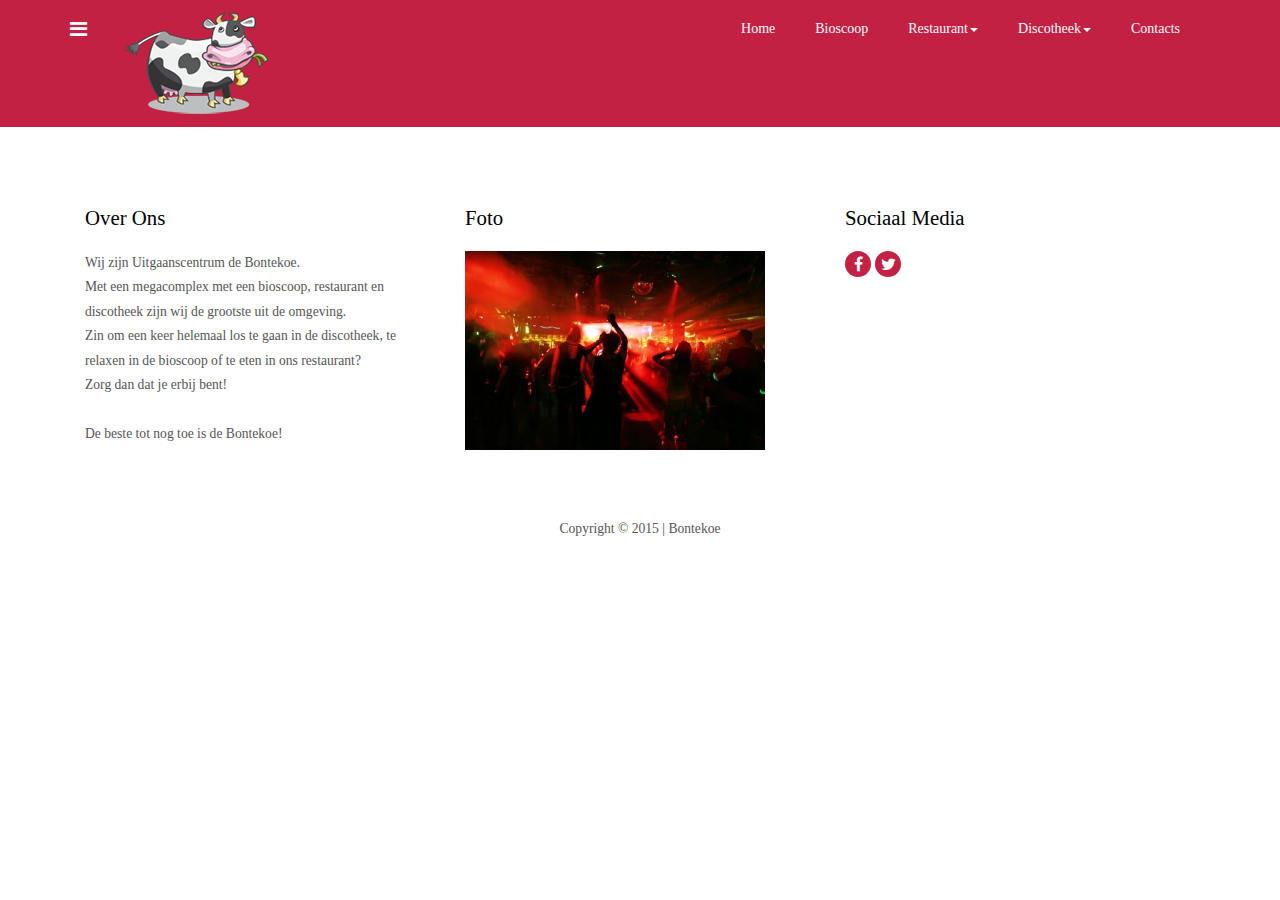
==== website/index.html @ 8937a3f7 "https" ====
﻿<!DOCTYPE HTML>
<html>
    <head>
        <title>De Bontekoe</title>
        <meta name="viewport" content="width=device-width, initial-scale=1">
        <meta http-equiv="Content-Type" content="text/html; charset=utf-8"/>
        <link rel="icon" type="image/x-icon" href="img/favicon.ico">
        <script type="application/x-javascript">
            addEventListener("load", function () {
                setTimeout(hideURLbar, 0);
            }, false);
            function hideURLbar() {
                window.scrollTo(0, 1);
            }
        </script>
        <link href="css/bootstrap-3.1.1.min.css" rel='stylesheet' type='text/css'/>
        <!-- jQuery (necessary for Bootstrap's JavaScript plugins) -->
        <script src="js/jquery.min.js"></script>
        <script src="js/bootstrap.min.js"></script>
        <!-- Custom Theme files -->
        <link href="css/style.css" rel='stylesheet' type='text/css'/>
		<link href="css/font-awesome.css" rel="stylesheet"> 
        <script>
            $(document).ready(function () {
                $(".dropdown").hover(
                        function () {
                            $('.dropdown-menu', this).stop(true, true).slideDown("fast");
                            $(this).toggleClass('open');
                        },
                        function () {
                            $('.dropdown-menu', this).stop(true, true).slideUp("fast");
                            $(this).toggleClass('open');
                        }
                );
            });
        </script>
    </head>
    <body>
        <!-- ============================  Navigation Start =========================== -->
        <div class="navbar navbar-inverse-blue navbar">
            <!--<div class="navbar navbar-inverse-blue navbar-fixed-top">-->
            <div class="navbar-inner">
                <div class="container">
                    <div class="navigation">
                        <nav id="colorNav">
                            <ul>
                                <li class="green">
                                    <a href="#" class="icon-home"></a>
                                    <ul>
                                        <li><a href="login/login.php">Login</a></li>
                                        <li><a href="login/logout.php">Logout</a></li>
                                    </ul>
                                </li>
                            </ul>
                        </nav>
                    </div>
                    <a class="brand" href="index.html"><img src="img/logo1.png" alt="logo"></a>

                    <div class="pull-right">
                        <nav class="navbar nav_bottom" role="navigation">
                            <!-- Brand and toggle get grouped for better mobile display -->
                            <div class="navbar-header nav_2">
                                <button type="button" class="navbar-toggle collapsed navbar-toggle1" data-toggle="collapse"
                                        data-target="#bs-megadropdown-tabs">Menu
                                    <span class="sr-only">Toggle navigation</span>
                                    <span class="icon-bar"></span>
                                    <span class="icon-bar"></span>
                                    <span class="icon-bar"></span>
                                </button>
                                <a class="navbar-brand" href="#"></a>
                            </div>
                            <!-- Collect the nav links, forms, and other content for toggling -->
                            <div class="collapse navbar-collapse" id="bs-megadropdown-tabs">
                                <ul class="nav navbar-nav nav_1">
                                    <li><a href="index.html">Home</a></li>
                                    <li><a href="bioscoop.html">Bioscoop</a></li>
                                    <li class="dropdown">
                                        <a href="#" class="dropdown-toggle" data-toggle="dropdown">Restaurant<span
                                                class="caret"></span></a>
                                        <ul class="dropdown-menu" role="menu">
                                            <li><a href="restaurant/index.php">Home</a></li>
                                            <li><a href="restaurant/menu.php">Menu</a></li>
                                            <li><a href="restaurant/step1.php">Reseveren</a></li>
                                        </ul>
                                    </li>
                                    <li class="dropdown">
                                        <a href="#" class="dropdown-toggle" data-toggle="dropdown">Discotheek<span
                                                class="caret"></span></a>
                                        <ul class="dropdown-menu" role="menu">
                                            <li><a href="uitgaan/index.php">Home</a></li>
                                            <li><a href="uitgaan/index.php?page=80s-90s">80's en 90's</a></li>
                                            <li><a href="uitgaan/index.php?page=schuurfeest">Schuurfeest</a></li>
                                            <li><a href="uitgaan/index.php?page=urban">Urban</a></li>
                                        </ul>
                                    </li>
                                    <li class="last"><a href="contact.html">Contacts</a></li>
                                </ul>
                            </div>
                            <!-- /.navbar-collapse -->
                        </nav>
                    </div>
                    <!-- end pull-right -->
                    <div class="clearfix"></div>
                </div>
                <!-- end container -->
            </div>
            <!-- end navbar-inner -->
        </div>
        <!-- end navbar-inverse-blue -->
        <!-- ============================  Navigation End ============================ -->
        <!--<div class="map">
           <iframe src="https://www.google.com/maps/embed?pb=!1m14!1m12!1m3!1d3150859.767904157!2d-96.62081048651531!3d39.536794757966845!2m3!1f0!2f0!3f0!3m2!1i1024!2i768!4f13.1!5e0!3m2!1sen!2sin!4v1408111832978"> </iframe>
        </div>-->
        <div class="footer">
            <div class="container">
                <div class="col-md-4 col_2">
                    <h4>Over Ons</h4>

                    <p>Wij zijn Uitgaanscentrum de Bontekoe. <br />
					Met een megacomplex met een bioscoop, restaurant en discotheek zijn wij de grootste uit de omgeving. <br />
					Zin om een keer helemaal los te gaan in de discotheek, te relaxen in de bioscoop of te eten in ons restaurant? <br />
					Zorg dan dat je erbij bent! <br /> <br />
					De beste tot nog toe is de Bontekoe! <br /> <br /></p>
                </div>
				<div class="col-md-4 col_2">
					<h4>Foto</h4>
					<img src="img/foto01.jpg" width=300>
				</div>
				<div class="col-md-4 col_2">
					<h4>Sociaal Media</h4>
					<ul class="footer_social">
						<li><a href="https://www.facebook.com"><i class="fa fa-facebook fa1"></i></a></li>
						<li><a href="https://www.twitter.com"><i class="fa fa-twitter fa1"> </i></a></li>
					</ul>
				</div>
            </div>
            <div class="clearfix"></div>
            <div class="copy">
                <p>Copyright © 2015 | Bontekoe</p>
            </div>
        </div>
    </body>
</html>
---- website/css/style.css ----
/*
Author: W3layout
Author URL: http://w3layouts.com
License: Creative Commons Attribution 3.0 Unported
License URL: http://creativecommons.org/licenses/by/3.0/
*/
h4, h5, h6,
h1, h2, h3 {
    margin-top: 0;
}

ul, ol {
    margin: 0;
}

p {
    margin: 0;
}

html, body {
    font-family: Copperplate Gothic Light;
    font-size: 100%;
    background: #fff;
}

body a {
    transition: 0.5s all;
    -webkit-transition: 0.5s all;
    -moz-transition: 0.5s all;
    -o-transition: 0.5s all;
    -ms-transition: 0.5s all;
}

.header {
    background: #999;
    padding: 2em 0;
}

/*----------------------------
	The Navigation Menu
-----------------------------*/
.navigation {
    float: left;
    margin-right: 3%;
    margin-top: 1px;
}

#colorNav > ul {
    padding: 0;
    margin: 0;
}

#colorNav > ul > li {
    /* will style only the top level li */
    list-style: none;
    position: relative;
}

#colorNav > ul > li > a {
    color: inherit;
    text-decoration: none !important;
}

#colorNav li ul {
    position: absolute;
    list-style: none;
    text-align: center;
    padding: 0;
    width: 180px;
    left: 50%;
    margin-left: -90px;
    top: 32px;
    max-height: 0px;
    overflow: hidden;
    -webkit-transition: max-height 0.4s linear;
    -moz-transition: max-height 0.4s linear;
    transition: max-height 0.4s linear;
    z-index: 1;
}

#colorNav li ul li {
    background-color: #313131;
}

#colorNav li ul li a {
    padding: 8px;
    color: #fff !important;
    text-decoration: none !important;
    display: block;
    font-size: 13px;
}

#colorNav li ul li:nth-child(odd) {
    /* zebra stripes */
    background-color: #363636;
}

#colorNav li ul li:hover {
    background-color: #444;
}

#colorNav li ul li:first-child {
    border-radius: 3px 3px 0 0;
    margin-top: 19px;
    position: relative;
}

#colorNav li ul li:first-child:before {
    /* the pointer tip */
    content: '';
    position: absolute;
    width: 1px;
    height: 1px;
    border: 5px solid transparent;
    border-bottom-color: #313131;
    left: 50%;
    top: -10px;
    margin-left: -5px;
}

#colorNav li ul li:last-child {
    border-bottom-left-radius: 3px;
    border-bottom-right-radius: 3px;
}

/* This will trigger the CSS */
/* transition animation on hover */
#colorNav li:hover ul {
    max-height: 200px; /* Increase when adding more dropdown items */
}

/*----------------------------
	Color Themes
-----------------------------*/
#colorNav li.green:after {
    text-shadow: none;
    -webkit-font-smoothing: antialiased;
    font-family: 'fontawesome';
    speak: none;
    font-weight: normal;
    font-variant: normal;
    line-height: 1;
    text-transform: none;
    -moz-transition: 0.4s;
    -o-transition: 0.4s;
    -webkit-transition: 0.4s;
    transition: 0.4s;
    color: #fff;
    content: "\f0c9";
    display: inline-block;
    font-size: 20px;
    margin-left: 0;
    position: relative;
    top: 11px;
}

.navbar-inverse-blue .navbar-inner {
    padding: 7px 0;
    background: #c32143;
    border: none;
    font-size: 0.85em;
}

.navbar-inner_1 {
    padding: 7px 0;
    background: #c32143;
    border: none;
    font-size: 0.85em;
    box-shadow: 0 5px 5px rgba(0, 0, 0, 0.14);
    -webkit-box-shadow: 0 5px 5px rgba(0, 0, 0, 0.14);
    -moz-box-shadow: 0 5px 5px rgba(0, 0, 0, 0.14);
    -o-box-shadow: 0 5px 5px rgba(0, 0, 0, 0.14);
}

.socials {
    padding: 0;
    margin: 10px 0 0 0;
    list-style: none;
}

.socials li:first-child {
    padding-left: 0;
}

.socials li {
    display: inline-block;
    padding: 0 5px;
}

.socials li a {
    color: #fff;
    font-size: 20px;
}

.navbar-header.nav_2 {
    display: none;
}

.navbar-default {
    background-color: #f1b458 !important;
    border-color: #f1b458;
    border-radius: 0px;
}

.navbar-default .navbar-nav > li > a {
    color: #fff;
    font-weight: 300;
}

.navbar-default .navbar-nav > li > a span {
    display: block;
    border: none;
}

.navbar {
    min-height: 100%;
    margin-bottom: 0;
    border: none;
}

.navbar-nav {
    margin: 0;
    float: right;
}

.navbar-brand {
    height: 100%;
    padding: 0;
    margin: 20px 0 0 0;
    padding-left: 15px;
    font-size: 45px;
    text-transform: uppercase;
    letter-spacing: 3px;
    font-weight: 500;
}

.navbar-default .navbar-brand {
    color: #fff;
}

.navbar-default .navbar-brand:hover, .navbar-default .navbar-brand:focus {
    color: #fff;
    background-color: transparent;
}

.navbar-nav > li > a {
    padding: 10px 15px;
    text-align: center;
    color: #fff;
    font-weight: 100;
    font-size: 14px;
}

.dropdown-menu.columns-2 {
    min-width: 400px;
}

.dropdown-menu.columns-3 {
    min-width: 550px;
}

.multi-column-dropdown {
    list-style: none;
    padding: 0;
    margin: 0;
}

.multi-column-dropdown li a {
    display: block;
    clear: both;
    line-height: 1.428571429;
    color: #333;
    white-space: normal;
}

.multi-column-dropdown li a:hover {
    text-decoration: none;
    color: #262626;
    background-color: #f5f5f5;
}

.dropdown-menu li a {
    padding: 5px 15px;
    font-weight: 300;
    font-size: 12px;
}

.dropdown-menu {
    right: 0 !important;
    left: inherit;
}

.nav_bottom {
    background: none;
}

.nav-tabs > li > a,
.nav-tabs > li > a:hover,
.nav-tabs > li > a:focus,
.nav-tabs > li.active > a,
.nav-tabs > li.active > a:hover,
.nav-tabs > li.active > a:focus {
    border: none;
    border-radius: 0;
}

.nav-list {
    border-bottom: 1px solid #eee;
}

.nav-list > li {
    padding: 20px 15px 15px;
    border-left: 1px solid #eee;
    margin-right: 0 !important;
}

.nav-list > li:last-child {
    border-right: 1px solid #eee;
}

.nav-list > li > a:hover {
    text-decoration: none;
}

.nav-list > li > a > span {
    display: block;
    font-weight: bold;
    text-transform: uppercase;
}

.mega-dropdown {
    position: static !important;
}

.mega-dropdown-menu {
    padding: 20px 15px 15px;
    text-align: center;
    width: 100%;
}

ul.nav_1 {
    float: none;
    margin: 2px 0 0 0;
}

ul.nav_1 li {
    margin-right: 10px;
}

.navbar-nav > li > .dropdown-menu li {
    margin-right: 0px;
}

ul.nav_1 li a {
    color: #fff;
}

.dropdown-menu > li > a {
    color: #333 !important;
}

ul.nav_1 li.last {
    margin-right: 0;
}

.nav .open > a, .nav .open > a:hover, .nav .open > a:focus, .nav > li > a:hover, .nav > li > a:focus {
    background-color: #ffa417 !important;
    border-color: #ffa417;
    color: #fff !important;
}

.banner {
    background: url(../images/wed.jpg) no-repeat center top;
    background-size: cover;
    -webkit-background-size: cover;
    -moz-background-size: cover;
    -o-background-size: cover;
    min-height: 650px;
}

.banner_info {
    margin: 10em 0 0 0;
}

.banner_info h3 {
    color: #fff;
    font-family: 'Oswald', sans-serif;
    font-size: 4em;
    margin-bottom: 30px;
}

/* Shutter Out Horizontal */
.hvr-shutter-out-horizontal {
    display: inline-block;
    vertical-align: middle;
    -webkit-transform: translateZ(0);
    transform: translateZ(0);

    -webkit-backface-visibility: hidden;
    backface-visibility: hidden;
    -moz-osx-font-smoothing: grayscale;
    position: relative;
    background: #c32143;
    -webkit-transition-property: color;
    transition-property: color;
    -webkit-transition-duration: 0.3s;
    transition-duration: 0.3s;
    padding: 12px 40px;
    border: 2px solid #fff;
    color: #fff;
    font-size: 20px;
}

.hvr-shutter-out-horizontal:before {
    content: "";
    position: absolute;
    z-index: -1;
    top: 0;
    bottom: 0;
    left: 0;
    right: 0;
    background: #555;

    -webkit-transform: scaleX(0);
    transform: scaleX(0);
    -webkit-transform-origin: 50%;
    transform-origin: 50%;
    -webkit-transition-property: transform;
    transition-property: transform;
    -webkit-transition-duration: 0.3s;
    transition-duration: 0.3s;
    -webkit-transition-timing-function: ease-out;
    transition-timing-function: ease-out;
}

.hvr-shutter-out-horizontal:hover, .hvr-shutter-out-horizontal:focus, .hvr-shutter-out-horizontal:active {
    color: white;
    text-decoration: none;
}

.hvr-shutter-out-horizontal:hover:before, .hvr-shutter-out-horizontal:focus:before, .hvr-shutter-out-horizontal:active:before {
    -webkit-transform: scaleX(1);
    transform: scaleX(1);
}

.profile_search {
    text-align: center;
    background-color: rgba(12, 9, 10, 0.29);
    padding: 2em;
    margin: 11em 0 0 0;
}

.input-group input[type="text"], select {
    -moz-box-shadow: none;
    -webkit-box-shadow: none;
    box-shadow: none;
    -moz-border-radius: 0px;
    -webkit-border-radius: 0px;
    border-radius: 0px;
    -moz-transition: 0.3s;
    -o-transition: 0.3s;
    -webkit-transition: 0.3s;
    transition: 0.3s;
    background-color: #fff;
    border: none;
    font-size: 12px;
    padding: 5px;
    width: 100%;
    color: #555;
    outline: none;
}

input.transparent {
    background-color: #fff;
    border: none;
    outline: none;
    font-size: 12px;
    padding: 5px;
    color: #555;
}

.inline-block {
    display: inline-block;
    padding-right: 5%;
    color: #fff;
}

label.gender_1 {
    display: inline-block;
    max-width: 100%;
    margin-right: 10px;
    font-weight: 300;
    font-size: 0.85em;
    color: #fff;
    font-style: italic;
}

.search_top {
    margin-bottom: 2em;
}

input#submit-btn {
    background-color: rgba(255, 0, 0, 0);
    border: none;
    outline: none;
    color: #fff;
    font-size: 0.85em;
    padding: 6px 20px;
    border: 1px solid #fff;
}

@keyframes hvr-wobble-vertical {
    16.65% {
        -webkit-transform: translateY(8px);
        transform: translateY(8px);
    }

    33.3% {
        -webkit-transform: translateY(-6px);
        transform: translateY(-6px);
    }

    49.95% {
        -webkit-transform: translateY(4px);
        transform: translateY(4px);
    }

    66.6% {
        -webkit-transform: translateY(-2px);
        transform: translateY(-2px);
    }

    83.25% {
        -webkit-transform: translateY(1px);
        transform: translateY(1px);
    }

    100% {
        -webkit-transform: translateY(0);
        transform: translateY(0);
    }
}

.hvr-wobble-vertical {
    display: inline-block;
    vertical-align: middle;
    -webkit-transform: translateZ(0);
    transform: translateZ(0);
    box-shadow: 0 0 1px rgba(0, 0, 0, 0);
    -webkit-backface-visibility: hidden;
    backface-visibility: hidden;
    -moz-osx-font-smoothing: grayscale;
}

.hvr-wobble-vertical:hover, .hvr-wobble-vertical:focus, .hvr-wobble-vertical:active {
    -webkit-animation-name: hvr-wobble-vertical;
    animation-name: hvr-wobble-vertical;
    -webkit-animation-duration: 1s;
    animation-duration: 1s;
    -webkit-animation-timing-function: ease-in-out;
    animation-timing-function: ease-in-out;
    -webkit-animation-iteration-count: 1;
    animation-iteration-count: 1;
}

.heart-divider {
    height: 100%;
    width: 100%;
    margin: 2em auto;
    text-align: center;
}

.grey-line {
    width: 30px;
    height: 8px;
    display: inline-block;
    border-top: solid 2px #e1dddd;
}

.pink-heart {
    color: #c32143;
    font-size: 18px;
    position: relative;
    z-index: 3;
}

.grey-heart {
    color: #e1dddd;
    font-size: 18px;
    margin-left: -15px;
    position: relative;
    z-index: 2;
}

.grey-line {
    width: 30px;
    height: 8px;
    display: inline-block;
    border-top: solid 2px #e1dddd;
}

.grid_1 {
    padding: 5em 0;
}

.grid_1 h1, .grid_2 h2 {
    text-align: center;
    font-family: 'Oswald', sans-serif;
    font-size: 2.5em;
    color: #000;
    margin-bottom: 0;
    font-weight: 500;
}

/* -- photo item  -- */
.col_1 {
    position: relative;
    overflow: hidden;
}

.col_1.frame-border {
    background-color: #FFF;
    border: 18px solid #FFF;
}

.col_1 img {
    width: 100%;
}

.col_1 .layer {
    position: absolute;
    margin: auto;
    top: 0;
    right: 0;
    bottom: 0;
    left: 0;
    width: 100%;
    height: 100%;
}

.col_1 .layer.second-image {
    opacity: 0;
}

.col_1 .layer.opacity-black-overlay {
    background-color: rgba(0, 0, 0, 0.4);
    opacity: 0.3;
}

.col_1 .layer.hidden-black-overlay {
    opacity: 0;
}

.col_1 .layer.photo-caption {
    opacity: 1;
}

.col_1 .layer.hidden-photo-caption {
    opacity: 0;
}

.col_1 .layer.border-photo-caption {
    opacity: 1;
    border: 1px solid #FFF;
}

.col_1 .layer.hidden-border-photo-caption {
    opacity: 0;
    border: 1px solid #FFF;
}

.col_1 .layer.link {
    opacity: 1;
}

.col_1 .layer.hidden-link {
    opacity: 0;
}

.col_1:hover .layer.hover-animation.fade-in {
    opacity: 1;
}

.col_1:hover .layer.hover-animation.half-fade-in {
    opacity: 0.3;
}

.col_1:hover .layer.hover-animation.fade-out {
    opacity: 0;
}

.col_1 a:hover {
    color: #000;
    font-weight: bold;
}

/* on Hover Animation */
/* ----------------------------------------------*/
.col_1 img.hover-animation, .col_1:hover img.hover-animation {
    -webkit-transition: all 0.5s;
    -ms-transition: all 0.5s;
    -o-transition: all 0.5s;
    transition: all 0.5s;
}

.col_1 .layer.hover-animation, .col_1:hover .layer.hover-animation {
    -webkit-transition: all 0.5s;
    -ms-transition: all 0.5s;
    -o-transition: all 0.5s;
    transition: all 0.5s;
}

.col_1:hover .layer.hover-animation.duration1,
.col_1:hover img.hover-animation.duration1 {
    transition-duration: 0.5s;
}

.col_1:hover .layer.hover-animation.duration2,
.col_1:hover img.hover-animation.duration12 {
    transition-duration: 1s;
}

.col_1:hover .layer.hover-animation.duration3,
.col_1:hover img.hover-animation.duration3 {
    transition-duration: 1.5s;
}

.col_1:hover .layer.hover-animation.duration4,
.col_1:hover img.hover-animation.duration4 {
    transition-duration: 2s;
}

.col_1:hover .layer.hover-animation.duration5,
.col_1:hover img.hover-animation.duration5 {
    transition-duration: 2.5s;
}

.col_1:hover .layer.hover-animation.delay1,
.col_1:hover img.hover-animation.delay1 {
    transition-delay: 0.5s;
}

.col_1:hover .layer.hover-animation.delay2,
.col_1:hover img.hover-animation.delay2 {
    transition-delay: 1s;
}

.col_1:hover .layer.hover-animation.delay3,
.col_1:hover img.hover-animation.delay3 {
    transition-delay: 1.5s;
}

.col_1:hover .layer.hover-animation.delay4,
.col_1:hover img.hover-animation.delay4 {
    transition-delay: 2s;
}

.col_1:hover .layer.hover-animation.delay5,
.col_1:hover img.hover-animation.delay5 {
    transition-delay: 2.5s;
}

/* 09.3.3 on Hover Zoom In					 	 */
/* ----------------------------------------------*/
.col_1:hover img.hover-animation.image-zoom-in {
    -webkit-transform: scale(1.1);
    -ms-transform: scale(1.1);
    -o-transform: scale(1.1);
    transform: scale(1.1);
}

/* 09.3.4 on Hover Zoom In and Rotate	 	 	*/
/* ----------------------------------------------*/
.col_1:hover img.hover-animation.image-zoom-rotate {
    -webkit-transform: rotate(7deg) scale(1.1);
    -ms-transform: rotate(7deg) scale(1.1);
    -o-transform: rotate(7deg) scale(1.1);
    transform: rotate(7deg) scale(1.1);
}

.hover_alignment {
    position: absolute;
    display: table;
    height: 100%;
    width: 100%;
}

.center-middle {
    vertical-align: middle;
    text-align: center;
    margin: 70px 0 0 0;
}

/* 09.3.5 on Hover Fade Out				 		 */
/* ----------------------------------------------*/
.col_1:hover img.hover-animation.image-fade-out {
    opacity: 0;
}

a.button.outline, span.button.outline, input[type=submit].outline {
    background-color: transparent;
    border: solid 1px #FFF;
    color: #FFF;
    padding: 4px 7px;
    font-size: 11px;
}

.nbs-flexisel-container {
    position: relative;
    max-width: 100%;
}

.nbs-flexisel-ul {
    position: relative;
    width: 9999px;
    margin: 0px;
    padding: 0px;
    list-style-type: none;
    text-align: center;
}

.nbs-flexisel-inner {
    overflow: hidden;
    margin: 0 auto;
    width: 90%;
}

.nbs-flexisel-item {
    float: left;
    padding: 0px;
    position: relative;
    line-height: 0px;
    margin-left: 5px;
    min-height: 220px;
    min-width: 171px;
}

.nbs-flexisel-item:first-child {
    margin-left: 0;
}

.nbs-flexisel-item > img {
    cursor: pointer;
    position: relative;
}

/*** Navigation ***/
.nbs-flexisel-nav-left, .nbs-flexisel-nav-right {
    position: absolute;
    cursor: pointer;
    z-index: 100;
    margin-top: 0px;
}

.nbs-flexisel-nav-left {
    left: 0px;
}

.nbs-flexisel-nav-left:after {
    text-shadow: none;
    -webkit-font-smoothing: antialiased;
    font-family: 'fontawesome';
    speak: none;
    font-weight: normal;
    font-variant: normal;
    line-height: 1;
    text-transform: none;
    -moz-transition: 0.4s;
    -o-transition: 0.4s;
    -webkit-transition: 0.4s;
    transition: 0.4s;
    color: #c32143;
    content: "\f104";
    display: inline-block;
    font-size: 50px;
    position: relative;
    top: -40px;
}

.nbs-flexisel-nav-right {
    right: 0px;
}

.nbs-flexisel-nav-right:after {
    text-shadow: none;
    -webkit-font-smoothing: antialiased;
    font-family: 'fontawesome';
    speak: none;
    font-weight: normal;
    font-variant: normal;
    line-height: 1;
    text-transform: none;
    -moz-transition: 0.4s;
    -o-transition: 0.4s;
    -webkit-transition: 0.4s;
    transition: 0.4s;
    color: #c32143;
    content: "\f105";
    display: inline-block;
    font-size: 50px;
    position: relative;
    top: -40px;
}

ul#flexiselDemo3 h3 {
    font-size: 12px;
    line-height: 1.8em;
    margin: 1em 0 0 0;
}

ul#flexiselDemo3 h3 a {
    color: #000;
}

ul#flexiselDemo3 h3 a:hover {
    color: #c32143;
}

span.m_3 {
    color: #c32143;
}

.suceess_story {
    position: relative;
}

.suceess_story:before, .suceess_story:after {
    content: "\f004";
    color: #c32143;
    font-family: "FontAwesome";
    position: absolute;
    left: 8px;
    top: -18px;
    z-index: 10;
}

.suceess_story:before, .suceess_story:after {
    color: #c32143;
}

.suceess_story ul {
    list-style-type: none;
    position: relative;
    margin: 0;
    padding: 0;
}

.suceess_story ul li:first-child {
    padding-top: 2rem;
}

.suceess_story ul li {
    padding-bottom: 2rem;
    position: relative;
    margin: 0;
}

.suceess_story-date {
    line-height: 2;
    margin-bottom: 0.625rem;
    position: relative;
}

.suceess_story-content-container, .suceess_story-date {
    margin-left: 2.813rem;
}

.suceess_story-content-container {
    overflow: hidden;
}

.suceess_story-content-container, .suceess_story-date {
    margin-left: 2.813rem;
}

.suceess_story-content-featured-image {
    margin-right: 1.25rem;
    margin-bottom: 1rem;
}

.suceess_story-date:before {
    content: "_____";
    color: #DFDFDF;
    position: absolute;
    left: -44px;
    top: -4px;
}

.suceess_story-content-featured-image, .suceess_story-content-featured-image img {
    float: left;
}

.suceess_story ul li:after {
    bottom: 0;
    border-left: 1px solid;
    color: #DFDFDF;
    content: "";
    position: absolute;
    top: 0;
    left: 0;
    height: 100%;
}

.suceess_story:after {
    bottom: -15px;
    top: inherit;
}

.entry-1 {
    color: #a8a8a7;
    font-size: 11px;
    letter-spacing: 2px;
    margin: 0 0 1.25rem;
    text-transform: uppercase;
}

.suceess_story-content-info h4 {
    font-weight: 600;
    font-size: 1.2em;
}

.suceess_story-content-info h4 a {
    color: #000;
}

.suceess_story-content-info h4 a:hover {
    text-decoration: none;
    color: #f0394d;
}

.suceess_story-content-info p {
    color: #555;
    font-size: 0.85em;
    line-height: 1.8em;
}

.suceess_story-content-info p a {
    color: #c32143;
}

.suceess_story-content-info p a:hover {
    color: #000;
}

figure.thumbnail1 {
    float: left;
    width: 20%;
    margin-right: 5%;
}

.extra-wrap {
    overflow: hidden;
}

.post-meta span.day {
    font-size: 40px;
}

.row_1-right h3 {
    margin-bottom: 1.5em;
    font-size: 1.5em;
    color: #000;
}

span.month {
    font-size: 13px;
    text-transform: uppercase;
}

.post-meta {
    width: 20%;
    float: left;
    margin-right: 10%;
}

.post-meta span {
    display: block;
    line-height: 1em;
}

h4.post-title {
    overflow: hidden;
    font-size: 1em;
    color: #f0394d;
}

h4.post-title a {
    color: #c32143;
}

h4.post-title a:hover {
    text-decoration: none;
    color: #555;
}

.post-content {
    color: #555;
    font-size: 0.85em;
    line-height: 1.5em;
    margin: 1em 0;
}

.box_1 {
    margin-bottom: 2em;
}

/* Shutter In Vertical */
.vertical {
    display: inline-block;
    vertical-align: middle;
    -webkit-transform: translateZ(0);
    transform: translateZ(0);
    box-shadow: 0 0 1px rgba(0, 0, 0, 0);
    -webkit-backface-visibility: hidden;
    backface-visibility: hidden;
    -moz-osx-font-smoothing: grayscale;
    position: relative;
    background: #555;
    -webkit-transition-property: color;
    transition-property: color;
    -webkit-transition-duration: 0.3s;
    transition-duration: 0.3s;
    padding: 5px 10px;
    font-size: 12px;
    color: #fff;
}

.vertical:before {
    content: "";
    position: absolute;
    z-index: -1;
    top: 0;
    bottom: 0;
    left: 0;
    right: 0;
    background: #c32143;
    -webkit-transform: scaleY(1);
    transform: scaleY(1);
    -webkit-transform-origin: 50%;
    transform-origin: 50%;
    -webkit-transition-property: transform;
    transition-property: transform;
    -webkit-transition-duration: 0.3s;
    transition-duration: 0.3s;
    -webkit-transition-timing-function: ease-out;
    transition-timing-function: ease-out;
}

.vertical:hover, .vertical:focus, .vertical:active {
    color: white;
    text-decoration: none;
}

.vertical:hover:before, .vertical:focus:before, .vertical:active:before {
    -webkit-transform: scaleY(0);
    transform: scaleY(0);
}

.religion {
    margin: 3em 0;
}

.religion_1-title {
    color: #000;
    font-size: 1.5em;
    margin-bottom: 10px;
}

.religion span {
    padding: 0px 5px;
    display: inline-block;
    color: #a2a2a2 !important;
}

a.religion_1 {
    font-size: 0.85em;
    color: #555;
}

.grid_2 {
    margin-bottom: 5em;
}

.bg {
    background: url(../images/bg.jpg) no-repeat center top;
    background-size: cover;
    -webkit-background-size: cover;
    -moz-background-size: cover;
    -o-background-size: cover;
    min-height: 540px;
    padding: 5em 0 0 0;
}

.bg h3 {
    text-align: center;
    font-family: 'Oswald', sans-serif;
    font-size: 2.5em;
    color: #fff;
    margin-bottom: 0;
    font-weight: 500;
}

.bg_left {
    background: #fff;
    padding: 2em;
    text-align: center;
}

.bg_left h4 {
    color: #000;
    font-size: 1.5em;
}

.team-socials {
    padding: 0;
    margin: 1em 0 0 0;
    list-style: none;
}

.team-socials li {
    display: inline;
    padding: 0 9px;
}

.team-socials li:first-child {
    padding-left: 0;
}

.team-socials li a {
    color: #000;
}

.team-socials li a:hover {
    color: #c32143;
}

.team-socials li span {
    font-size: 18px;
}

.bg_left p {
    color: #555;
    font-size: 0.85em;
    line-height: 1.8em;
}

.bg_left h5 {
    color: #c32143;
    font-size: 1em;
}

/*-- footer --*/
.footer {
    background: #fff;
    padding: 5em 0;
}

.col_2 h4 {
    color: #000;
    font-size: 1.3em;
    margin-bottom: 1em;
}

.col_2 p {
    color: #555;
    font-size: 0.85em;
    line-height: 1.8em;
}

ul.footer_links {
    padding: 0;
    margin: 0;
    list-style: none;
}

ul.footer_links li {
    font-size: 0.85em;
    line-height: 1.8em;
}

ul.footer_links li a {
    color: #555;
}

ul.footer_social {
    padding: 0;
    margin: 0 0 1em;
    list-style: none;
}

ul.footer_social li {
    display: inline-block;
    text-align: center;
}

i.fa1 {
    background: #c32143;
    width: 26px;
    height: 26px;
    color: #fff;
    line-height: 26px;
    border-radius: 20px;
    -webkit-border-radius: 20px;
    -moz-border-radius: 20px;
    -o-border-radius: 20px;
}

i.fa1:hover {
    background-color: #555;
}

.copy {
    margin: 3em 0 0 0;
    text-align: center;
}

.copy p {
    color: #555;
    font-size: 0.85em;
}

.copy p a {
    color: #c32143;
}

.copy p a:hover {
    color: #555;
    text-decoration: none;
}

/* --view_profile --*/
.breadcrumb1 {
    margin-bottom: 2em;
}

.breadcrumb1 ul {
    padding: 0;
    margin: 0;
    list-style: none;
}

.breadcrumb1 li {
    position: relative;
    margin-right: 10px;
    padding-right: 10px;
    display: inline-block;
    color: #000;
    font-size: 1em;
}

.breadcrumb1 li a {
    display: inline-block;
    color: #c32143;
}

.breadcrumb1 li a:hover {
    color: #000;
    text-decoration: none;
}

i.home_1 {
    color: #c32143;
    font-size: 15px;
}

span.divider {
    padding: 0 5px;
    color: #ccc;
}

.col-md-8.profile_left {
    padding-left: 0;
}

.col-sm-4.row_2 {
    padding-left: 0;
}

.profile_left h2 {
    color: #000;
    font-size: 1.5em;
    margin-bottom: 1em;
    font-family: 'Oswald', sans-serif;
}

table.table_working_hours {
    width: 100%;
}

.table_working_hours tr {
    border: 0;
}

td.day_label {
    color: #777;
    padding: 5px 0;
}

.table_working_hours tr {
    color: #000;
    font-size: 0.85em;
    text-transform: capitalize;
}

.table_working_hours tr.opened_1 td {
    padding: 0 0 5px;
}

.col_3 {
    margin-bottom: 3em;
}

.nav-tabs1 {
    display: inline-block;
    border-bottom: none;
    font-weight: 500;
    background-color: #ffa417;
    width: 100%;
    padding: 0;
    margin-bottom: 2em;
}

.nav-tabs1 > li.active > a, .nav-tabs1 > li.active > a:focus, .nav-tabs1 > li.active > a:hover {
    color: #fff;
    background-color: #c32143;
    border: none;
}

.nav-tabs1 .open > a, .nav-tabs1 .open > a:hover, .nav-tabs1 .open > a:focus, .nav-tabs1 > li > a:hover, .nav-tabs1 > li > a:focus {
    background-color: #c32143 !important;
    border-color: #c32143;
    color: #fff !important;
}

.nav-tabs1 > li {
    margin-bottom: 0;
}

a#profile-tab, a#home-tab, a#profile-tab1 {
    color: #fff;
}

.grid_3 {
    padding: 5em 0;
}

.tab_box {
    margin-bottom: 2em;
}

.tab_box h1 {
    color: #c32143;
    font-size: 1.2em;
}

.tab_box p {
    color: #555;
    font-size: 0.85em;
    line-height: 1.8em;
}

.basic_1-left {
    padding-left: 0;
}

.basic_1 {
    margin-bottom: 2em;
}

.basic_1 h3 {
    color: #c32143;
    font-size: 1.2em;
}

.basic_2 {
    margin-bottom: 0;
}

.basic_3 h4 {
    font-size: 1.5em;
    color: #c32143;
}

.newsletter {
    margin-bottom: 3em;
}

.newsletter input[type="text"] {
    padding: 10px 2%;
    width: 77%;
    margin-right: 10px;
    font-size: 12px;
    max-width: 96%;
    outline: none;
    border: 1px solid #ddd;
    display: inline-block;
}

.newsletter input[type="submit"] {
    color: #fff;
    text-transform: uppercase;
    font-size: 1em;
    font-weight: 500;
    border: none;
    background: #c32143;
    padding: 8px 20px;
    outline: none;
    display: inline-block;
    vertical-align: middle;
    box-shadow: 0 5px 5px rgba(0, 0, 0, 0.14);
    -webkit-box-shadow: 0 5px 5px rgba(0, 0, 0, 0.14);
    -moz-box-shadow: 0 5px 5px rgba(0, 0, 0, 0.14);
    -o-box-shadow: 0 5px 5px rgba(0, 0, 0, 0.14);
}

.newsletter input[type="submit"]:hover {
    background: #ffa417;
}

ul.profile_item {
    padding: 0;
    margin: 0 0 1.5em 0;
    list-style: none;
}

ul.profile_item li.profile_item-img {
    width: 30%;
    float: left;
    margin-right: 5%;
}

.view_profile h3 {
    font-size: 1.3em;
    color: #000;
    margin-bottom: 1em;
    font-family: 'Oswald', sans-serif;
}

ul.profile_item li.profile_item-desc h4, ul.profile_item li.profile_item-desc h5 {
    color: #c32143;
    font-size: 0.85em;
}

ul.profile_item li.profile_item-desc {
    overflow: hidden;
}

ul.profile_item li.profile_item-desc p {
    color: #555;
    font-size: 0.85em;
    line-height: 1.5em;
    margin-bottom: 3px;
}

ul.profile_item a:hover li.profile_item-desc p {
    text-decoration: underline;
}

ul.profile_item a:hover {
    text-decoration: none;
    color: #fd926d;
}

ul.login_details {
    padding: 0;
    margin: 1em 0 0 0;
    list-style: none;
}

ul.login_details li {
    color: #555;
    font-size: 0.85em;
    line-height: 1.8em;
}

ul.login_details li a {
    color: #c32143;
}

.view_profile1 {
    margin: 3em 0 0 0;
}

/*-- search --*/
.form_but1 {
    margin-bottom: 1em;
}

.form_radios {
    color: #000;
    font-size: 0.85em;
}

.control-lable1 {
    padding-left: 0;
    font-size: 0.85em;
    color: #555;
}

.search_left {
    padding-left: 0;
}

.select-block1 select, .input-group1 input[type="text"] {
    box-shadow: none;
    border: 1px solid #ccc;
    border-radius: 0;
    outline: 0;
    background: #ffffff;
    height: 35px;
    line-height: 25px;
    padding: 5px 15px;
    width: 100%;
    color: #999;
}

.input-group1 input[type="text"] {
    border: 1px solid #e2e2e3;
    font-size: 0.85em;
}

.col-md-5.input-group1 {
    padding-left: 0;
}

.paid_people-left {
    padding-left: 0;
}

.paid_people h1 {
    color: #000;
    font-size: 1.5em;
    margin-bottom: 1em;
    font-family: 'Oswald', sans-serif;
}

.paid_people {
    margin: 3em 0 0 0;
}

.slider h3 {
    font-size: 1.3em;
    color: #000;
    margin-bottom: 0.5em;
    font-family: 'Oswald', sans-serif;
}

.slider h4 {
    color: #000;
    font-size: 0.95em;
    margin: 1em 0 0.5em;
}

.slider p {
    color: #555;
    font-size: 0.85em;
    line-height: 1.8em;
}

.profile_search1 {
    margin-bottom: 3em;
}

.profile_search1 input[type="text"] {
    padding: 8px 2%;
    width: 70%;
    margin-right: 10px;
    font-size: 12px;
    outline: none;
    border: 1px solid #ddd;
    display: inline-block;
}

.profile_search1 input[type="submit"] {
    color: #fff;
    text-transform: uppercase;
    font-size: 0.95em;
    font-weight: 500;
    border: none;
    background: #c32143;
    padding: 7px 15px;
    outline: none;
    display: inline-block;
    vertical-align: middle;
    box-shadow: 0 5px 5px rgba(0, 0, 0, 0.14);
    -webkit-box-shadow: 0 5px 5px rgba(0, 0, 0, 0.14);
    -moz-box-shadow: 0 5px 5px rgba(0, 0, 0, 0.14);
    -o-box-shadow: 0 5px 5px rgba(0, 0, 0, 0.14);
}

.profile_search1 input[type="submit"]:hover {
    background: #ffa417;
}

.view_profile2 {
    margin: 4em 0 0 0;
}

.map iframe {
    border: none;
    width: 100%;
    height: 300px;
}

ul.login_details1 {
    padding: 0;
    margin: 0;
    list-style: none;
}

ul.login_details1 li {
    color: #999;
    font-size: 0.85em;
}

ul.login_details1 li p {
    color: #555;
    line-height: 1.8em;
    margin: 1em 0 0 0;
}

ul.login_details1 li p a {
    color: #c32143;
}

.profile_left-top {
    padding-left: 0;
}

.profile_left1 {
    padding-left: 0;
}

.profile_left1 h1 {
    font-size: 1.2em;
    color: #000;
    margin-bottom: 2em;
}

.profile_top h2 {
    color: #000;
    font-size: 1.1em;
    margin-bottom: 1em;
}

.profile_left2 {
    padding-left: 0;
}

.buttons {
    margin: 1em 0 0 0;
}

.table_working_hours1 tr {
    color: #000;
    font-size: 0.85em;
    text-transform: capitalize;
}

.table_working_hours1 tr.opened_1 td {
    padding: 0 0 2px;
}

td.day_label1 {
    color: #777;
    padding: 2px 0;
}

.profile_top {
    margin-bottom: 2em;
}

.profile_top1 {
    margin-bottom: 0;
}

a:hover, a:focus {
    color: #2a6496;
    text-decoration: none;
}

.input-group1 input[type="submit"] {
    background: #ffa417;
    color: #FFF;
    font-size: 12px;
    padding: 8px 30px;
    transition: 0.5s all;
    -webkit-transition: 0.5s all;
    -moz-transition: 0.5s all;
    -o-transition: 0.5s all;
    display: inline-block;
    text-transform: uppercase;
    border: none;
    outline: none;
    margin: 1em 0 0 0;
}

.input-group1 input[type="submit"]:hover {
    background: #c32143;
}

.menu {
    width: auto;
    height: auto;
    padding: 0;
    list-style: none;
    margin: 0;
}

ul {
    padding: 0;
    list-style: none;
}

h3.m_2 {
    width: 100%;
    line-height: 2em;
    text-indent: 10px;
    display: block;
    color: #000;
    font-size: 1em;
    text-decoration: none;
    background-color: #f0f0f0;
}

.menu ul li a {
    width: 100%;
    display: block;
    font-size: 12px;
    color: #000;
    text-decoration: none;
    border-bottom: none;
    line-height: 1.8em;
    text-indent: 10px;
}

.menu ul li a:hover {
    color: #c32143;
}

.menu > li > a:hover, .menu > li > a.active {
    background: #fff;
}

.menu ul.kid-menu li a {
    border-bottom: none;
}

ul.kid-menu {
    padding: 0;
    margin: 0;
}

ul.kid-menu li {
    list-style: none;
    border-bottom: 1px solid #ddd;
}

ul.kid-menu li.menu-kid-left {
    border-bottom: none;
}

ul.cute li {
    background: #fff;
}

.img-arrow {
    padding: 0 0 0 8em;
}

.img-left-arrow {
    padding: 0 0 0 5.5em;
}

li.item1 {
    margin-bottom: 1em;
}

.form_but2 {
    margin-bottom: 2em;
}

ul.pagination {
    margin: 1em 0 0 0;
}

.pagination > li {
    display: inline;
}

.pagination > .active > a, .pagination > .active > span, .pagination > .active > a:hover, .pagination > .active > span:hover, .pagination > .active > a:focus, .pagination > .active > span:focus {
    z-index: 2;
    color: #fff;
    background-color: #ffa417;
    border-color: #ffa417;
    cursor: default;
}

.pagination > li > a {
    border-bottom-left-radius: 0px !important;
    border-top-left-radius: 0px !important;
    padding: 6px 15px;
    border: none;
    border-left: 1px solid #f2f2f2;
    color: #222;
}

ul.pagination_1 {
    float: right;
    margin-bottom: 2em;
}

ul.pagination_1 > li > a {
    padding: 3px 10px;
    font-size: 12px;
}

.jobs-item {
    position: relative;
    margin-bottom: 3em;
}

.jobs-item .thumb {
    float: left;
    margin-right: 20px;
}

.jobs-item .thumb img {
    width: 120px;
    height: auto;
}

p.description {
    margin: 0;
    font-size: 0.85em;
    color: #555;
    line-height: 2em;
}

.jobs-item .top-btns {
    list-style: none;
    margin: 0;
    padding: 0;
    position: absolute;
    top: 0px;
    right: 0;
}

.jobs-item .top-btns li {
    float: left;
    margin-left: 10px;
}

ul.top-btns li {
    margin-right: 5px;
}

.jobs-item .top-btns li a {
    color: #c32143;
}

.jobs-item .top-btns li a:hover {
    color: #555;
}

span.m_1 {
    font-weight: 800;
}

.jobs_right {
    overflow: hidden;
}

h6.title {
    font-size: 1em;
}

h6.title a {
    color: #000;
}

a.read-more {
    color: #c32143;
}

.thumb_bottom {
    margin: 1.5em 0 0 0;
}

a.photo_view {
    background-color: #c32143;
    padding: 7px 10px;
    color: #fff;
    font-size: 12px;
}

a.photo_view:hover {
    background-color: #555;
}

.thumb_but {
    float: right;
}

.tab_box1 {
    margin: 0;
}

.terms h4 {
    color: #000;
    margin-bottom: 10px;
    font-size: 1.5em;
    font-family: 'Oswald', sans-serif;
}

ol.terms_list {
    padding-left: 20px;
    margin-bottom: 2em;
}

.terms p {
    color: #555;
    font-size: 0.85em;
    line-height: 1.8em;
    margin-bottom: 2em;
}

ol.terms_list li {
    color: #555;
    font-size: 0.85em;
    line-height: 1.8em;
}

.col_5 {
    padding-left: 0;
}

.col_5 img {
    margin-bottom: 2em;
}

ul.match_box {
    padding: 0;
    margin: 0 0 2em 0;
    list-style: none;
}

ul.match_box li {
    font-size: 0.85em;
    line-height: 1.8em;
}

ul.match_box li a {
    color: #555;
}

ul.match_box li a:hover {
    color: #c32143;
}

ul.phone {
    padding: 0;
    margin: 0;
    list-style: none;
}

ul.phone li.phone_left {
    float: left;
    margin-right: 6%;
}

ul.phone li.phone_right {
    overflow: hidden;
}

i.icon_1 {
    font-size: 40px;
}

i.icon_2 {
    font-size: 30px;
}

ul.phone li.phone_right p {
    color: #555;
    font-size: 0.85em;
    font-style: normal;
}

.span_1_of_3 {
    width: 29.2%;
}

.col_1_of_3 {
    display: block;
    float: left;
}

.phone_1 {
    margin-right: 6%;
}

.members_box1 {
    margin: 2em 0;
}

.members_box h1, .terms h2 {
    color: #000;
    font-size: 1.5em;
    font-family: 'Oswald', sans-serif;
}

.members_box2 h3 {
    color: #000;
    font-size: 2em;
    font-family: 'Oswald', sans-serif;
}

.members_box2 p {
    color: #555;
    font-size: 0.85em;
    line-height: 1.8em;
    margin-bottom: 2em;
}

/*--upgrade--*/
.pricing-tables {
    padding: 3em 0;
}

.pricing-table-grid ul {
    margin: 0;
    padding: 0;
}

.pricing-table-grid ul li {
    list-style: none;
    text-align: center;
    border-bottom: 1px solid #F4F4F4;
}

.pricing-table-grid ul li a, .pricing-table-grid ul li span {
    padding: 10px 0;
    display: block;
    text-decoration: none;
    font-size: 0.85em;
    color: #555;
}

.pricing-table-grid ul li a:hover {
    color: #c32143;
}

.pricing-table-grid h3 {
    text-align: center;
    display: block;
    margin: 0;
    padding: 20px 0 10px;
    color: #000;
    font-size: 1.5em;
    line-height: 0.5em;
}

.pricing-table-grid {
    border: 1px solid #E7E7E7;
    transition: 0.5s all;
    -webkit-transition: 0.5s all;
    -moz-transition: 0.5s all;
    -o-transition: 0.5s all;
    -ms-transition: 0.5s all;
    padding: 1em 2em 1.5em;
}

.pricing-table-grid:hover {
    border-color: #DB3434;
}

.pricing-table-grid:hover li span {
    background: #c32143;
    color: #FFF;
}

.pricing-table-grid ul li span {
    background: #ffa417;
    padding: 10px;
    transition: 0.5s all;
    -webkit-transition: 0.5s all;
    -moz-transition: 0.5s all;
    -o-transition: 0.5s all;
    color: #fff;
    text-transform: uppercase;
    font-size: 14px;
    margin-bottom: 1em;
}

a.order-btn {
    color: #fff;
    padding: 10px 20px;
    display: block;
    text-align: center;
    text-transform: uppercase;
    text-decoration: none;
    background: #c32143;
    font-size: 13px;
    width: 55%;
    margin: 1em auto auto auto;
    border: none;
    outline: none;
}

.pricing-table-grid:hover a.order-btn {
    background: #ffa417;
}

span.month1 {
    font-size: 13px;
    line-height: 3em;
}

i.icon_3 {
    color: #000;
    font-size: 14px;
    margin-right: 10px;
}

.pricing-table {
    padding-left: 0;
}

/* -- about --*/
.about_right h1 {
    color: #000;
    font-size: 1.5em;
    font-weight: 400;
    font-family: 'Oswald', sans-serif;
    margin-bottom: 10px;
}

.about_right p {
    color: #555;
    font-size: 0.85em;
    font-weight: 400;
    line-height: 1.8em;
    margin-bottom: 1em;
}

.about_left {
    padding-left: 0;
}

.jb-accordion-title {
    position: relative;
    background: #f6f8fa;
    color: #000;
    padding: 10px 20px 10px;
    font-size: 16px;
}

.jb-accordion-title:hover {
    background: #c32143;
    color: #fff;
}

.jb-accordion-title button {
    background: #fff;
    position: absolute;
    right: 15px;
    border: none;
    color: #c32143;
    font-size: 17px;
    padding: 0px 7px;
    outline: none;
    border-radius: 20px;
    -webkit-border-radius: 20px;
    -moz-border-radius: 20px;
    -o-border-radius: 20px;
}

.jb-accordion-content {
    padding: 0 10px;
}

.jb-accordion-content p {
    font-size: 0.85em;
    line-height: 1.5em;
    margin-bottom: 0;
}

.jb-accordion-wrapper {
    background: #FFFFFF;
}

.about_middle {
    background: #c32143;
    padding: 5em 0;
}

.about_middle h2 {
    text-align: center;
    color: #fff;
    font-size: 2.5em;
    margin-bottom: 1em;
}

.testi_grid:nth-child(2n+1) {
    margin-left: 0;
}

.testi_grid {
    padding: 0;
    width: 48.717948717948715%;
    margin-left: 2.564102564102564%;
    display: inline-block;
    vertical-align: top;
}

.testi_grid {
    overflow: hidden;
    background: none;
}

.testi_grid:nth-child(2n+1) .testi_grid_blockquote {
    text-align: right;
}

.testi_grid .testi_grid_blockquote {
    background: none;
    padding: 0;
    border-radius: 0;
}

.testi_grid blockquote {
    position: relative;
    display: block;
    margin: 0;
    padding: 30px;
    border: none;
    background: #dbdbdb;
    -webkit-border-radius: 10px;
    -moz-border-radius: 10px;
    border-radius: 10px;
    -webkit-background-clip: padding-box;
    -moz-background-clip: padding-box;
    background-clip: padding-box;
}

.testi_grid:nth-child(2n+1) .testi_grid_blockquote .featured-thumbnail {
    float: right;
    margin: 0 0 0 30px;
}

.testi_grid .testi_grid_blockquote .featured-thumbnail {
    margin: 0 30px 0 0;
    width: 127px;
    height: 127px;
    overflow: visible;
    position: relative;
}

.testi_grid .featured-thumbnail {
    position: relative;
    z-index: 2;
    margin: 0 20px 0 10px;
    width: 60px;
    height: 60px;
}

.testi_grid .testi_grid_blockquote > div {
    background: #323232;
    padding: 20px 30px;
    overflow: hidden;
    border-radius: 4px;
    -webkit-border-radius: 4px;
    -moz-border-radius: 4px;
    -o-border-radius: 4px;
    position: relative;
}

.testi_grid:nth-child(2n+1) .testi_grid_blockquote > div:before {
    left: 0;
}

.testi_grid:hover .testi_grid_blockquote > div:before {
    width: 100%;
}

.testi_grid:hover .testi_grid_blockquote > div a {
    color: #323232;
}

.testi_grid .testi_grid_blockquote > div:before {
    content: '';
    width: 0;
    height: 100%;
    position: absolute;
    top: 0;
    left: auto;
    right: 0;
    background: #fff;
    z-index: 10;
    transition: all 0.3s ease 0s;
}

.testi_grid .testi_grid_blockquote > div a {
    color: #fff;
    position: relative;
    z-index: 100;
    font-size: 0.85em;
}

.testi_grid:nth-child(2n+1) .testi_grid_blockquote .featured-thumbnail:before {
    border-width: 17px 17px 0 0;
    border-color: #323232 transparent transparent transparent;
    left: -30px;
}

.testi_grid .testi_grid_blockquote .featured-thumbnail:before {
    content: '';
    width: 0;
    height: 0;
    border-style: solid;
    border-width: 0 17px 17px 0;
    border-color: transparent #323232 transparent transparent;
    position: absolute;
    top: 50%;
    right: -30px;
    margin-top: -5px;
    z-index: 100;
    transition: all 0.3s ease 0s;
}

.testi_grid:nth-child(2n+1):hover .testi_grid_blockquote .featured-thumbnail:before {
    border-width: 17px 25px 0 0;
    border-color: #fff transparent transparent transparent;
}

.testi_grid:hover .testi_grid_blockquote .featured-thumbnail:before {
    border-width: 0 25px 17px 0;
    border-color: transparent #fff transparent transparent;
}

.testi_grid:nth-child(2n+1) .testi-meta {
    padding: 15px 157px 0 0;
    text-align: right;
    color: #fff;
}

.testi-meta1 {
    padding: 15px 320px 0 0;
    text-align: right;
    color: #fff;
}

.testi_grid .testi_grid_blockquote .featured-thumbnail img {
    border-radius: 100px;
    -webkit-border-radius: 100px;
    -moz-border-radius: 100px;
    -o-border-radius: 100px;
    overflow: hidden;
}

figure.featured-thumbnail {
    float: left;
}

small.testi-meta {
    float: right;
}

small.testi-meta1 {
    float: right;
}

.about_middle-grid1 {
    margin-bottom: 3em;
}

.about_bottom {
    padding: 5em 0;
}

.thumbnail_1, .thumbnail, figure.frame {
    background: none;
    padding: 0;
    box-shadow: none;
    border: none;
    overflow: hidden;
    -webkit-transform: translateZ(0);
    -webkit-box-sizing: border-box;
    -moz-box-sizing: border-box;
    box-sizing: border-box;
}

.posts-grid li .thumbnail_1 {
    margin: 0;
}

.posts-grid.our-team > li .thumbnail {
    position: relative;
}

.thumbnail_1 img, .thumbnail img, figure.frame img {
    display: inline-block;
    border-radius: 0;
    border: none;
    padding: 0;
    background: none;
    -webkit-box-sizing: border-box;
    -moz-box-sizing: border-box;
    box-sizing: border-box;
}

.thumbnail {
    display: block;
    -webkit-transition: all .2s ease-in-out;
    -moz-transition: all .2s ease-in-out;
    -o-transition: all .2s ease-in-out;
    transition: all .2s ease-in-out;
    border-radius: 0;
}

.thumbnail a img {
    transition: transform 200ms linear;
    -webkit-transition: -webkit-transform 200ms linear;
}

.posts-grid li .thumbnail_1 img {
    width: 100%;
}

.posts-grid.our-team > li .thumbnail .post_networks {
    position: absolute;
    background: url(../images/black-40.png);
    top: 0;
    left: 0;
    width: 100%;
    height: 100%;
    z-index: 100;
    opacity: 0;
    filter: alpha(opacity=0);
    transition: all 0.3s ease 0s;
    -webkit-transition: all 0.3s;
    -moz-transition: all 0.3s;
    transition: all 0.3s;
}

.post_networks {
    text-align: center;
}

.posts-grid.our-team > li .thumbnail:hover .post_networks ul {
    -webkit-transform: scale(1);
    -moz-transform: scale(1);
    -ms-transform: scale(1);
    -o-transform: scale(1);
    transform: scale(1);
    -webkit-transform: scale(1);
    -moz-transform: scale(1);
    -ms-transform: scale(1);
    -o-transform: scale(1);
    transform: scale(1);
}

.post_networks:after {
    content: '';
    height: 100%;
    display: inline-block;
    vertical-align: middle;
}

.post_networks ul li {
    width: 32px;
    height: 32px;
    border-radius: 20px;
    -webkit-border-radius: 20px;
    -moz-border-radius: 20px;
    -o-border-radius: 20px;
    background: #fff;
    text-align: center;
    float: none;
    display: inline-block;
    vertical-align: top;
    margin: 4.5em 0 0 0;
}

.thumbnail_1 a {
    position: relative;
    display: block;
}

.post_networks ul li > a {
    display: block;
    line-height: 32px;
}

.post_networks ul li > a span {
    margin: 0;
}

.icon-facebook:before {
    content: "\f09a";
}

.posts-grid.our-team > li .thumbnail:hover .post_networks {
    opacity: 1;
    filter: alpha(opacity=100);
}

.desc {
    margin: 1em 0 0 0;
}

.desc h4 {
    font-size: 1.3em;
    font-weight: 400;
}

.desc h4 a {
    color: #000;
}

.desc h4 a:hover {
    color: #c32143;
}

.desc p {
    color: #555;
    font-size: 0.85em;
}

.about_bottom h3 {
    text-align: center;
    color: #000;
    font-size: 2.5em;
    font-family: 'Oswald', sans-serif;
    margin-bottom: 1em;
}

/* --services --*/
.page_header {
    text-align: center;
    margin-bottom: 2em;
}

.page_header h1 {
    font-family: 'Oswald', sans-serif;
    font-size: 2.5em;
    color: #000;
    margin-bottom: 1em;
    font-weight: 500;
}

.page_header h3 {
    font-size: 1.3em;
    color: #c32143;
    margin-bottom: 1em;
    font-weight: 400;
}

.page_header p {
    font-size: 0.85em;
    color: #555;
    line-height: 1.8em;
}

i.icon_4 {
    color: #c32143;
    display: block;
    font-size: 70px;
    line-height: 120px;
}

.item_content h4 {
    color: #000;
    font-size: 1.2em;
}

.item_content p {
    color: #555;
    font-size: 0.85em;
    line-height: 1.8em;
}

.services_top {
    margin-bottom: 2em;
}

/* -- login --*/
.form-text, .form-textarea, .form-select {
    display: block;
    width: 100%;
    height: 34px;
    padding: 6px 12px;
    font-size: 13px;
    line-height: 1.42857143;
    color: #999;
    background-color: #fff;
    background-image: none;
    border: 1px solid #ccc;
    border-radius: 2px;
    -webkit-border-radius: 2px;
    -moz-border-radius: 2px;
    -o-border-radius: 2px;
    outline: none;
    -webkit-transition: border-color ease-in-out .15s, -webkit-box-shadow ease-in-out .15s;
    -o-transition: border-color ease-in-out .15s, box-shadow ease-in-out .15s;
    transition: border-color ease-in-out .15s, box-shadow ease-in-out .15s;
}

.form-control:focus, .form-text:focus, .form-textarea:focus, .form-select:focus {
    border-color: #66afe9;
    outline: 0;
    box-shadow: none !important;
}

.btn_1 {
    background: #c32143;
    border-radius: 2px;
    -webkit-border-radius: 2px;
    -moz-border-radius: 2px;
    -o-border-radius: 2px;
    padding: 8px 25px;
    display: inline-block;
    color: #fff;
    text-transform: uppercase;
    outline: none;
    border: none;
    margin: 1em 0 0 0;
    font-size: 0.85em;
}

.btn_1:hover {
    background: #ffa417;
}

.sharing li {
    margin-bottom: 1em;
}

.sharing li a {
    color: #000;
}

.sharing .fa-boxed {
    margin-right: 20px;
    color: #fff;
    width: 34px;
    height: 34px;
    line-height: 34px;
    border-radius: 100%;
    display: inline-block;
}

.sharing .facebook .fa-boxed {
    background-color: #3F5F95;
    border-color: #3F5F95;
}

.sharing .twitter .fa-boxed {
    background-color: #4CAFE8;
    border-color: #4CAFE8;
}

.sharing .google .fa-boxed {
    background-color: #DB4E37;
    border-color: #DB4E37;
}

.sharing .linkedin .fa-boxed {
    background-color: #296996;
    border-color: #296996;
}

.sharing .mail .fa-boxed {
    background-color: #863587;
    border-color: #863587;
}

.sharing .facebook .fa-boxed:hover, .sharing .twitter .fa-boxed:hover, .sharing .google .fa-boxed:hover, .sharing .linkedin .fa-boxed:hover, .sharing .mail .fa-boxed:hover {
    opacity: 0.9;
}

.login_left {
    padding-left: 0;
}

.form-item.form-type-textfield.form-item-name {
    margin-bottom: 1em;
}

.form-control {
    box-shadow: none !important;
    border-radius: 2px;
    -webkit-border-radius: 2px;
    -moz-border-radius: 2px;
    -o-border-radius: 2px;
}

.form_box {
    padding-left: 0;
}

.form_box1 {
    padding-right: 0;
}

.age_select {
    margin-bottom: 1em;
}

.control-lable {
    padding: 0;
}

label.label_radio {
    font-size: 0.85em;
    font-weight: 300;
}
.label{
    color: #000;
    font-size: 1.2em;
    font-weight: 300;
}

/* --faq --*/
dl.faq-list {
    margin-bottom: 0;
}

.faq-list dd {
    position: relative;
}

.faq-list_h {
    position: relative;
    margin: 0;
    padding: 0 0 5px 28px;
    background: none;
    font-weight: normal;
}

.faq-list .marker {
    position: absolute;
    top: 0;
    left: 0;
    display: block;
    font-weight: bold;
    margin: 0;
}

.faq-list .marker1 {
    position: absolute;
    top: 0;
    left: 0;
    display: block;
    font-weight: bold;
    margin: 0;
}

p.m_4 {
    padding-left: 30px;
    font-size: 0.85em;
    color: #555;
    line-height: 1.8em;
    margin-bottom: 2em;
}

p.m_5 {
    margin-bottom: 0;
}

/*-- shortcodes --*/
.short_codes {
    padding: 5em 0;
}

.headings h1, h2, h3, h4, h5, h6 {
    font-weight: 400;
}

.headings p, .column_grid p {
    color: #555;
    font-size: 0.85em;
    line-height: 1.8em;
}

.list_1 {
    margin: 3em 0 0 0;
}

.list_1 h3 {
    color: #000;
    font-size: 1.5em;
    margin: 1em 0;
}

.progress {
    height: 15px;
    margin-bottom: 16px;
    background: #ebebeb;
    -webkit-box-shadow: none;
    box-shadow: none;
}

.progress-bar {
    line-height: 15px;
    height: 15px;
    overflow: hidden;
    position: relative;
    text-align: right;
    padding: 0 20px;
    background: #00adef;
    border-radius: 4px 0 0 4px;
    -webkit-box-shadow: none;
    box-shadow: none;
}

.progress-bar-success {
    background: #a6ce39;
}

.progress-bar-info {
    background: #73c9e3;
}

.progress-bar-warning {
    background: #fcbe5c;
}

.progress-bar-danger {
    background: #d9534f;
}

.progress-label {
    font-size: 14px;
    color: #fff;
    float: left;
}

.columns {
    margin: 3em 0 0 0;
}

/* --contact --*/
p + .addr, .addr + .addr, .terms + .addr {
    margin-top: 26px;
}

.grid_4 {
    width: 270px;
    float: left;
    margin-left: 30px;
}

.grid_5 p {
    color: #555;
    font-size: 0.85em;
    line-height: 1.8em;
}

.addr dl dt {
    min-width: 90px;
}

.addr dl dt, .addr dl dd {
    display: inline-block;
    color: #555;
    font-size: 0.85em;
}

form#contact-form {
    width: 50%;
    margin: 0 auto;
}

#contact-form input[type='text'], #contact-form textarea {
    background-color: white;
    border: none;
    width: 100%;
    border-radius: 0;
    outline: none;
    -webkit-appearance: none;
    padding: 15px;
    margin-bottom: 5px;
    font-size: 0.85em;
    color: #999;
}

#contact-form textarea {
    height: 150px;
}

#contact-form input[type="submit"] {
    color: #FFF;
    font-size: 1em;
    padding: 13px 20px;
    text-transform: uppercase;
    background: #ffa417;
    -webkit-transition: all 0.3s ease-out;
    -moz-transition: all 0.3s ease-out;
    -ms-transition: all 0.3s ease-out;
    -o-transition: all 0.3s ease-out;
    transition: all 0.3s ease-out;
    border: none;
    cursor: pointer;
    outline: none;
    width: 100%;
    font-weight: 500;
}

#contact-form input[type="submit"]:hover {
    background: #222;
}

/* -- terms and conditions --*/
ul.feature_list.feature_list1 {
    margin-bottom: 2em;
}

.feature_list li {
    color: #555;
    font-size: 0.85em;
    line-height: 2.3em;
}

.feature_list li a {
    color: #555;
}

.terms_1 h3 {
    color: #000;
    font-size: 1.3em;
}

.terms_1 h5 {
    color: #000;
    font-size: 1.3em;
    margin: 2em 0 1em 0;
}

.terms_1 p {
    color: #555;
    font-size: 0.85em;
    line-height: 1.8em;
    margin-bottom: 10px;
}

/*--menu--*/
/* -- responsive deisgn --*/
@media (max-width: 1366px) {
}

@media (max-width: 1280px) {
    #colorNav li ul li a {
        padding: 5px;
    }

    #colorNav li ul {
        width: 150px;
        margin-left: -56px;
    }
}

@media (max-width: 1024px) {
    .banner_info h3 {
        font-size: 3em;
    }

    .hvr-shutter-out-horizontal {
        padding: 8px 25px;
        font-size: 18px;
    }

    .banner_info {
        margin: 7em 0 0 0;
    }

    .profile_search {
        margin: 7em 0 0 0;
    }

    .banner {
        min-height: 508px;
    }

    .post-meta {
        margin-right: 6%;
    }

    h4.post-title {
        font-size: 0.95em;
    }

    ul.nav_1 li {
        margin-right: 0px;
    }

    .testi_grid .testi_grid_blockquote > div a {
        font-size: 0.8125em;
    }

    .testi-meta1 {
        padding: 15px 220px 0 0;
    }

    .post_networks ul li {
        margin: 3.5em 0 0 0;
    }

    .profile_search1 input[type="text"] {
        width: 72%;
        margin-right: 0px;
    }

    .thumb_bottom {
        margin: 0;
    }

    #colorNav li ul {
        width: 150px;
        margin-left: -40px;
        top: 29px;
    }

    a.order-btn {
        width: 60%;
    }

    .newsletter input[type="submit"] {
        padding: 8px 14px;
    }
}

@media (max-width: 930px) {
    .navbar-nav > li > a {
        padding: 6px 10px;
    }

    ul.nav_1 {
        margin: 5px 0 0 0;
    }

    .inline-block {
        padding-right: 1%;
    }

    .grid_1 h1, .grid_2 h2, .bg h3 {
        font-size: 2em;
    }

    .heart-divider {
        margin: 1em auto 2em;
    }

    .bg_left {
        padding: 1em;
    }

    .col-md-4.row_1-right {
        margin: 3em 0 0 0;
    }

    .religion {
        margin: 2em 0;
    }

    .grid_2 {
        margin-bottom: 3em;
    }

    .bg_left h4 {
        font-size: 1.3em;
    }

    .col_2 {
        margin-bottom: 2em;
    }

    .col_2 h4 {
        margin-bottom: 10px;
    }

    .col-md-6.about_right {
        padding-left: 0;
        margin: 2em 0 0 0;
    }

    .about_middle h2 {
        font-family: Copperplate Gothic Light;
        font-size: 2em;
    }

    .testi_grid .testi_grid_blockquote > div {
        padding: 10px 10px;
    }

    .testi_grid .testi_grid_blockquote > div a {
        font-size: 12px;
    }

    .testi-meta1 {
        padding: 15px 115px 0 0;
    }

    .about_grid1 {
        width: 50%;
        float: left;
        margin-bottom: 2em;
    }

    .about_bottom {
        padding: 5em 0 3em;
    }

    .post_networks ul li {
        margin: 6em 0 0 0;
    }

    .profile_left2 {
        margin-bottom: 3em;
    }

    .match_right {
        padding-left: 0;
    }

    .col-md-9.profile_left {
        padding-left: 0;
        margin: 2em 0 0 0;
    }

    .col-md-9.members_box {
        padding-left: 0;
        margin: 2em 0 0 0;
    }

    .search_left {
        padding-left: 0;
        margin-bottom: 3em;
    }

    .profile_search1 {
        margin-bottom: 2em;
    }

    .profile_left1 {
        margin-bottom: 3em;
    }

    .col-md-9.members_box2 {
        padding-left: 0;
        margin: 2em 0 0 0;
    }

    .nav-tabs1 {
        margin-bottom: 1em;
    }

    .pricing-table {
        width: 50%;
        float: left;
    }

    .grid_4 {
        width: 220px;
    }

    .profile_right {
        padding-left: 0;
        margin: 3em 0 0 0;
    }
}

@media (max-width: 768px) {
    .banner_info h3 {
        font-size: 2.5em;
    }

    .hvr-shutter-out-horizontal {
        padding: 6px 15px;
        font-size: 16px;
    }

    .banner_info {
        margin: 5em 0 0 0;
    }

    .profile_search {
        margin: 5em 0 0 0;
    }

    .age_box1 {
        width: 50% !important;
    }

    label.gender_1 {
        margin-right: 0px;
    }

    .banner {
        min-height: 429px;
    }

    .grid_1 {
        padding: 3em 0;
    }

    .footer {
        padding: 3em 0;
    }

    .copy {
        margin: 1em 0 0 0;
    }

    .profile_search {
        padding: 2em 1em;
    }

    .inline-block {
        padding-right: 0;
    }

    .wrap_1 {
        width: 720px;
    }

    .center-middle {
        margin: 85px 0 0 0;
    }

    .navbar-nav > li > a {
        padding: 4px 8px;
        font-size: 13px;
    }

    ul.nav_1 {
        margin: 7px 0 0 0;
    }

    #colorNav li ul li a {
        font-size: 12px;
    }

    #colorNav li ul {
        width: 110px;
        margin-left: -20px;
    }

    .grid_3, .about_middle {
        padding: 3em 0;
    }

    .about_bottom {
        padding: 3em 0 2em;
    }

    i.icon_4 {
        font-size: 50px;
        line-height: 80px;
    }
}

@media (max-width: 736px) {
    #colorNav li ul {
        top: 13px;
    }

    .columns {
        margin: 2em 0 0 0;
    }

    .column_grid {
        padding: 0;
    }

    .pull-right {
        float: none !important;
    }

    .navigation {
        margin-right: 30%;
    }

    .nav_bottom {
        background: #ffa417;
    }

    .inline-block {
        display: inline-block;
        margin-bottom: 10px;
    }

    .wrap_1 {
        width: 480px;
    }

    .age_box1 {
        width: 50% !important;
    }

    .search_top {
        margin-bottom: 0;
    }

    .banner_info h3 {
        font-size: 2em;
        margin-bottom: 20px;
    }

    .banner_info {
        margin: 3em 0 0 0;
    }

    .profile_search {
        margin: 3em 0 0 0;
        padding: 10px;
    }

    .banner {
        min-height: 386px;
    }

    .age_box2 {
        max-width: 100% !important;
    }

    input#submit-btn {
        font-size: 0.85em;
        padding: 4px 10px;
    }

    .hvr-shutter-out-horizontal {
        padding: 5px 10px;
        font-size: 14px;
    }

    .banner {
        min-height: 357px;
    }

    .grid_1 h1, .grid_2 h2, .bg h3 {
        font-family: Copperplate Gothic Light;
        font-size: 1.5em;
    }

    .bg_left {
        padding: 10px;
        margin-bottom: 1em;
    }

    .bg {
        min-height: 600px;
        padding: 3em 0 0 0;
    }

    .testi_grid {
        width: 95%;
    }

    .testi_grid:nth-child(2n+1) .testi-meta {
        padding: 5px 0px 0 0;
        text-align: right;
    }

    .testi-meta1 {
        padding: 5px 325px 0 0;
    }

    .testi_grid .testi_grid_blockquote .featured-thumbnail img {
        width: 75%;
    }

    .about_middle-grid1 {
        margin-bottom: 1em;
    }

    .navbar-nav {
        margin: 18px 0 0 0;
        float: left;
        width: 100%;
    }

    .navbar-header.nav_2 {
        display: block;
    }

    .navbar-default .navbar-toggle {
        border-color: #2f374c;
        background-color: #2f374c;
        border-radius: 2px;
    }

    .navbar-toggle1 {
        height: 30px;
        margin: 0px 15px 0 0px;
        color: #fff;
        padding: 4px 0 0 0;
    }

    .dropdown-menu > li > a {
        color: #fff !important;
    }

    .dropdown-menu > li > a:hover, .dropdown-menu > li > a:focus {
        background-color: #c32143;
    }

    .col-sm-3, .col-sm-6 {
        padding-left: 0;
    }

    .suceess_story ul li:first-child {
        padding-top: 1rem;
    }

    .suceess_story ul li {
        padding-bottom: 1rem;
    }

    .page_header h1 {
        font-size: 2em;
    }

    i.icon_4 {
        font-size: 50px;
        line-height: 60px;
    }

    .col-sm-4.item_content {
        text-align: center;
        margin-bottom: 2em;
    }

    .services_top {
        margin-bottom: 0;
    }

    ul.login_details1 {
        margin: 1em 0;
    }

    .form_radios {
        padding-left: 0;
    }

    .col-sm-5.input-group1 {
        padding-left: 0;
        margin-bottom: 5px;
    }

    p + .addr, .addr + .addr, .terms + .addr {
        margin-bottom: 0;
    }

    .grid_4 {
        width: 160px;
    }

    #contact-form input[type='text'], #contact-form textarea {
        padding: 10px;
    }

    #contact-form input[type="submit"] {
        padding: 10px;
    }

    .login_left {
        margin-bottom: 2em;
    }

    label {
        font-size: 13px;
    }

    .btn_1 {
        padding: 6px 20px;
    }

    .sharing li {
        margin-bottom: 10px;
    }

    .col-sm-4.form_box2 {
        padding: 0;
        margin: 5px 0;
    }

    .form_box, .form_box1 {
        padding: 0;
    }

    ul.login_details1 {
        margin: 5px 0;
    }

    .col_2 {
        padding: 0;
    }

    .col-sm-8.row_1 {
        padding: 0;
    }
}

@media (max-width: 480px) {
    .banner_info h3 {
        font-size: 1.5em;
        margin-bottom: 15px;
    }

    .hvr-shutter-out-horizontal {
        font-size: 13px;
    }

    .banner_info {
        margin: 2em 0 0 0;
    }

    .profile_search {
        margin: 2em 0 0 0;
        padding: 10px;
    }

    label.gender_1 {
        font-size: 12px;
    }

    .input-group input[type="text"], select, input.transparent {
        font-size: 10px;
    }

    input#submit-btn {
        font-size: 0.8125em;
        padding: 3px 8px;
    }

    .wrap_1 {
        width: 452px;
    }

    .inline-block {
        margin-bottom: 5px;
    }

    .banner {
        min-height: 281px;
    }

    .heart-divider {
        margin: 1em auto 1em;
    }

    .religion_1-title {
        font-size: 1.2em;
    }

    .grid_2 {
        margin-bottom: 1em;
    }

    .col-sm-3, .col-sm-6 {
        padding: 0;
    }

    .bg {
        min-height: 625px;
    }

    .map iframe {
        height: 200px;
    }

    .testi-meta1 {
        padding: 5px 177px 0 0;
    }

    .testi_grid .testi_grid_blockquote .featured-thumbnail {
        width: 80px;
        height: 80px;
    }

    .nav > li > a {
        padding: 8px 5px;
        font-size: 13px;
    }

    p.description {
        font-size: 12px;
        line-height: 1.5em;
    }

    .tab_box h1 {
        font-size: 1.1em;
    }

    .jobs-item .top-btns li {
        margin-left: 4px;
    }

    .menu ul li a {
        line-height: 2em;
    }

    .jobs-item {
        margin-bottom: 2em;
    }

    i.icon_1 {
        font-size: 30px;
    }

    i.icon_2 {
        font-size: 20px;
    }

    ul.phone li.phone_right p {
        font-size: 12px;
    }

    .row {
        margin-left: 0;
        margin-right: 0;
    }

    .pricing-table {
        width: 100%;
        float: none;
        margin-bottom: 5px;
    }

    .grid_4 {
        width: 140px;
        margin: 0;
    }

    .nbs-flexisel-nav-right:after, .nbs-flexisel-nav-left:after {
        top: 20px;
    }
}

@media (max-width: 414px) {
    .wrap_1 {
        width: 375px;
    }

    .banner_info h3 {
        font-size: 1.2em;
        margin-bottom: 10px;
    }

    .hvr-shutter-out-horizontal {
        padding: 4px 8px;
        font-size: 11px;
    }

    .banner_info {
        margin: 1em 0 0 0;
    }

    .profile_search {
        margin: 1em 0 0 0;
        padding: 5px;
    }

    .banner {
        min-height: 254px;
    }

    .navigation {
        margin-right: 23%;
        margin-top: 0;
    }

    .bg_left h4 {
        font-size: 1.1em;
    }

    .bg_left h5 {
        font-size: 0.85em;
    }

    .bg {
        min-height: 640px;
        padding: 2em 0 0 0;
    }

    .col_2 {
        margin-bottom: 1em;
    }

    .about_middle h2 {
        font-family: Copperplate Gothic Light;
        font-size: 1.5em;
    }

    .grid_3, .about_middle {
        padding: 2em 0;
    }

    .about_bottom h3 {
        font-size: 1.8em;
    }

    .desc h4 {
        font-size: 1.1em;
    }

    .post_networks ul li {
        margin: 2.5em 0 0 0;
    }

    .profile_left h2 {
        font-family: Copperplate Gothic Light;
        font-size: 1em;
    }

    .col_3 {
        margin-bottom: 2em;
    }

    .page_header h3 {
        font-size: 1em;
    }

    .page_header h1 {
        font-size: 1.5em;
        margin-bottom: 10px;
    }

    i.icon_4 {
        font-size: 35px;
        line-height: 50px;
    }

    .col-sm-4.item_content {
        margin-bottom: 1em;
    }

    .footer {
        padding: 2em 0;
    }

    .about_bottom {
        padding: 2em 0 0em;
    }

    ul.match_box {
        margin: 0 0 1em 0;
    }

    .members_box h1, .terms h2 {
        font-size: 1.2em;
        font-family: Copperplate Gothic Light;
    }

    .members_box1 {
        margin: 1em 0;
    }

    .col-md-9.members_box p {
        font-size: 0.8125em;
    }

    ol.terms_list li {
        font-size: 0.8125em;
    }

    .nbs-flexisel-nav-right:after, .nbs-flexisel-nav-left:after {
        top: 20px;
    }

    .terms h4 {
        font-size: 1.2em;
    }

    .form_radios {
        font-size: 12px;
    }

    .paid_people {
        margin: 2em 0 0 0;
    }

    .paid_people h1 {
        font-size: 1.3em;
    }

    .search_left {
        margin-bottom: 1em;
    }

    .view_profile2 {
        margin: 3em 0 0 0;
    }

    .headings h1 {
        font-size: 25px;
    }

    .headings h2 {
        font-size: 22px;
        font-family: Copperplate Gothic Light;
    }

    .headings h3 {
        font-size: 19px;
    }

    .headings h4 {
        font-size: 16px;
    }

    .headings h5 {
        font-size: 14px;
    }

    .headings h6 {
        font-size: 12px;
    }

    ul.pagination_1 {
        margin: 0 0 2em 0;
    }

    .members_box2 p {
        margin-bottom: 1em;
    }

    .members_box2 h3 {
        font-size: 1.5em;
    }

    .addr dl dt, .addr dl dd {
        font-size: 12px;
    }

    .grid_4 {
        width: 115px;
    }

    form#contact-form {
        width: 60%;
    }

    #contact-form input[type='text'], #contact-form textarea {
        padding: 7px;
    }

    #contact-form input[type="submit"] {
        padding: 8px;
        font-size: 13px;
    }
}

@media (max-width: 384px) {
    .wrap_1 {
        width: 350px;
    }

    .inline-block {
        margin-bottom: 2px;
    }

    a.brand img {
        width: 150px;
    }

    .navigation {
        margin-top: -6px;
    }

    .banner {
        min-height: 231px;
        zoom: .9;
    }

    .grid_1 {
        padding: 2em 0;
    }

    .grid_1 h1, .grid_2 h2, .bg h3 {
        font-size: 1.3em;
        font-family: Copperplate Gothic Light;
    }

    .suceess_story-content-info h4 {
        font-size: 1em;
    }

    .suceess_story-content-container, .suceess_story-date {
        margin-left: 1.813rem;
    }

    .suceess_story-content-featured-image {
        margin-right: 10px;
        margin-bottom: 0;
    }

    .post-meta span.day {
        font-size: 25px;
    }

    .post-content {
        font-size: 0.8125em;
        margin: 5px 0;
    }

    a.religion_1 {
        font-size: 0.8125em;
    }

    .religion {
        margin: 1em 0;
    }

    .religion_1-title {
        margin-bottom: 5px;
    }

    .bg_left p, .col_2 p, .about_right p, .desc p, .table_working_hours tr, .headings p, .column_grid p, .members_box2 p, .page_header p, .item_content p, .suceess_story-content-info p {
        font-size: 12px;
    }

    .profile_left2 {
        margin-bottom: 2em;
    }

    .menu > li {
        font-size: 0.95em;
    }

    ul.login_details1 li p {
        line-height: 1.5em;
        margin: 1em 0;
        font-size: 12px;
    }

    .phone_1 {
        margin-right: 0%;
    }

    .span_1_of_3 {
        width: 32.2%;
    }

    .profile_left1 {
        margin-bottom: 2em;
    }

    .profile_left1 h1 {
        margin-bottom: 1em;
    }

    .faq-list_h h4 {
        font-size: 0.8125em;
        color: #000;
    }

    .list_1 {
        margin: 2em 0 0 0;
    }

    .list_1 h3 {
        font-size: 1.3em;
    }

    .jobs-item .thumb {
        margin-right: 10px;
    }

    .jobs-item .top-btns {
        right: -15px;
    }

    .jobs-item .top-btns li {
        margin-left: 2px;
    }

    p + .addr, .addr + .addr, .terms + .addr {
        margin-top: 10px;
    }

    #contact-form input[type='text'], #contact-form textarea {
        font-size: 12px;
    }

    #contact-form textarea {
        height: 100px;
    }

    input#submit-btn {
        font-size: 0.8125em;
        padding: 1px 5px;
    }

    .terms_1 h3, .terms_1 h5 {
        font-size: 1em;
    }

    .testi_grid .testi_grid_blockquote > div {
        line-height: 16px;
    }
}

@media (max-width: 320px) {
    .wrap_1 {
        width: 330px;
    }

    #colorNav li ul li a {
        font-size: 11px;
    }

    a.brand img {
        width: 135px;
    }

    .navigation {
        margin-right: 20%;
    }

    .heart-divider {
        margin: 10px auto 15px;
    }

    .row_1-right h3 {
        margin-bottom: 1em;
        font-size: 1.3em;
    }

    h4.post-title {
        font-size: 0.85em;
    }

    .nbs-flexisel-nav-right:after, .nbs-flexisel-nav-left:after {
        top: -15px;
    }

    a.religion_1 {
        font-size: 12px;
    }

    .suceess_story, .col-md-4.row_1-right {
        padding: 0;
    }

    .suceess_story:before, .suceess_story:after {
        left: -8px;
    }

    .team-socials li {
        padding: 0 5px;
    }

    .bg {
        min-height: 660px;
    }

    .bg_left {
        margin-bottom: 5px;
    }

    .col_2 h4 {
        font-size: 1.1em;
    }

    .copy p {
        font-size: 0.8125em;
    }

    .jb-accordion-title {
        padding: 5px 10px 7px;
        font-size: 15px;
    }

    .about_grid1 {
        padding: 0 5px;
    }

    .nav > li > a {
        padding: 3px 5px;
    }

    .nav > li > a {
        font-size: 12px;
    }

    .tab_box h1 {
        font-size: 0.95em;
    }

    .tab_box p {
        font-size: 0.8125em;
    }

    .basic_1 h3 {
        font-size: 1em;
    }

    .basic_1, .tab_box {
        margin-bottom: 1em;
    }

    .profile_right {
        margin: 2em 0 0 0;
    }

    .newsletter input[type="text"] {
        padding: 8px 2%;
        max-width: 74%;
    }

    .newsletter input[type="submit"] {
        padding: 6px 14px;
    }

    .newsletter {
        margin-bottom: 2em;
    }

    .view_profile h3 {
        font-size: 1.1em;
    }

    .view_profile1 {
        margin: 2em 0 0 0;
    }

    ul.profile_item li.profile_item-desc h4, ul.profile_item li.profile_item-desc h5, ul.profile_item li.profile_item-desc p, ul.footer_links li {
        font-size: 12px;
    }

    .col-md-6.about_right {
        margin: 1em 0 0 0;
    }

    .profile_top h2 {
        font-size: 0.85em;
    }

    .breadcrumb1 {
        margin-bottom: 1em;
    }

    .pagination > li > a {
        padding: 4px 10px;
        font-size: 12px;
    }

    .jobs-item .thumb img {
        width: 70px;
    }

    h6.title {
        font-size: 0.85em;
    }

    .jobs-item .top-btns li a {
        font-size: 12px;
    }

    ul.login_details1 li {
        font-size: 12px;
    }

    .breadcrumb1 li {
        margin-right: 0;
        padding-right: 0;
        font-size: 0.85em;
    }

    ul.match_box li {
        font-size: 12px;
    }

    .terms h4 {
        font-size: 1em;
    }

    ol.terms_list {
        margin-bottom: 1em;
    }

    .terms p {
        margin-bottom: 1em;
    }

    p.m_4 {
        font-size: 0.8125em;
    }

    .list_1 h3 {
        font-size: 1.1em;
    }

    a.photo_view {
        padding: 5px 8px;
    }

    .pricing-table-grid ul li span {
        padding: 7px;
        font-size: 13px;
    }

    .pricing-table-grid h3 {
        padding: 10px 0 10px;
        font-size: 1.2em;
    }

    span.month1 {
        font-size: 12px;
        line-height: 2em;
    }

    .pricing-table-grid ul li a, .pricing-table-grid ul li span {
        padding: 8px 0;
        font-size: 0.8125em;
    }

    a.order-btn {
        width: 50%;
        padding: 6px 10px;
    }

    .page_header {
        margin-bottom: 1em;
    }

    .grid_5 p, .terms_1 p, .feature_list li {
        font-size: 0.8125em;
    }

    ul.feature_list.feature_list1 {
        margin-bottom: 1em;
    }
}

.dropdown-menu > li > a:hover, .dropdown-menu > li > a:focus {
    color: #262626;
    background-color: #41bceb !important;
}
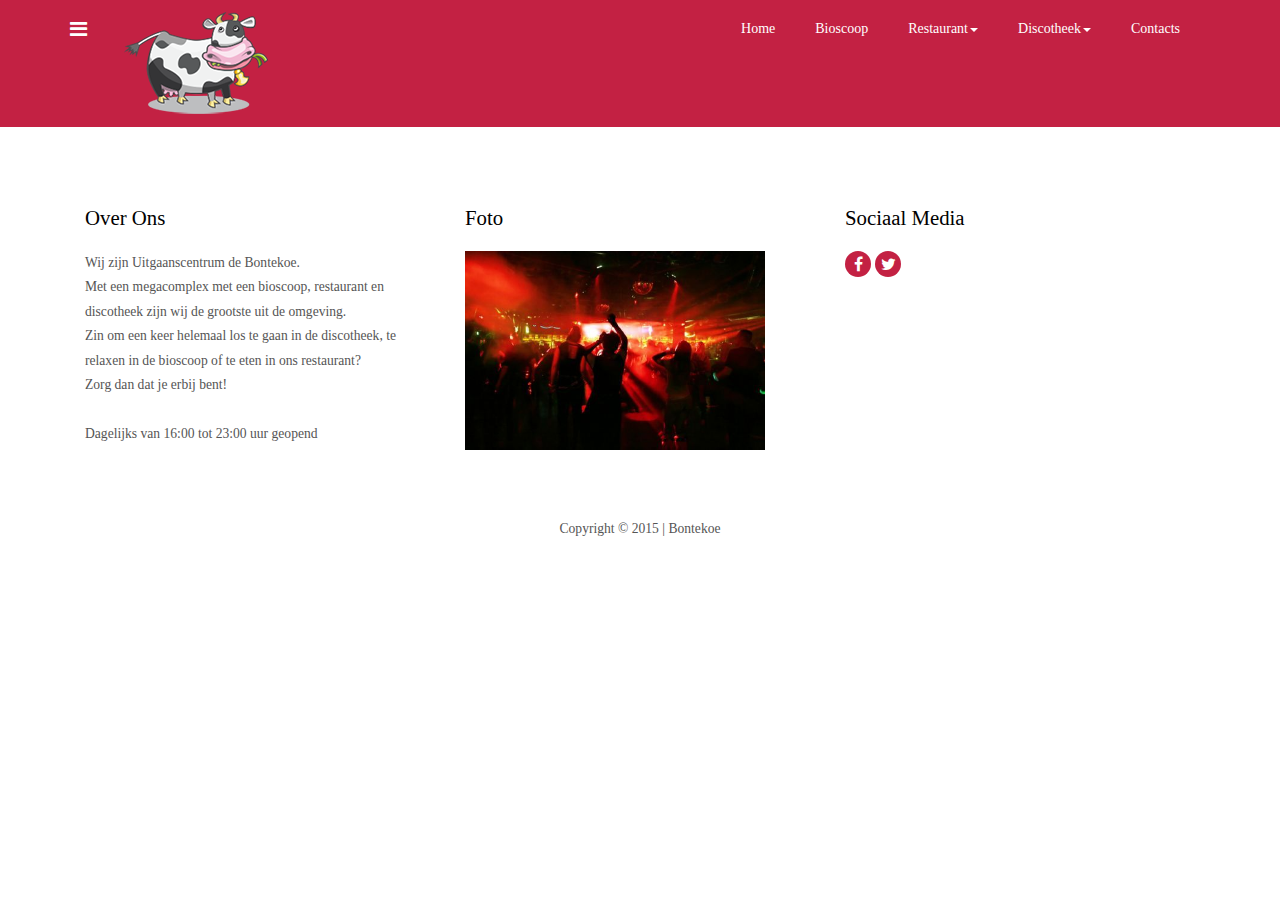
==== commit f8e509e9: "Index met openingstijden" ====
--- a/website/index.html
+++ b/website/index.html
@@ -120,7 +120,7 @@
 					Met een megacomplex met een bioscoop, restaurant en discotheek zijn wij de grootste uit de omgeving. <br />
 					Zin om een keer helemaal los te gaan in de discotheek, te relaxen in de bioscoop of te eten in ons restaurant? <br />
 					Zorg dan dat je erbij bent! <br /> <br />
-					De beste tot nog toe is de Bontekoe! <br /> <br /></p>
+					Dagelijks van 16:00 tot 23:00 uur geopend <br /> <br /></p>
                 </div>
 				<div class="col-md-4 col_2">
 					<h4>Foto</h4>
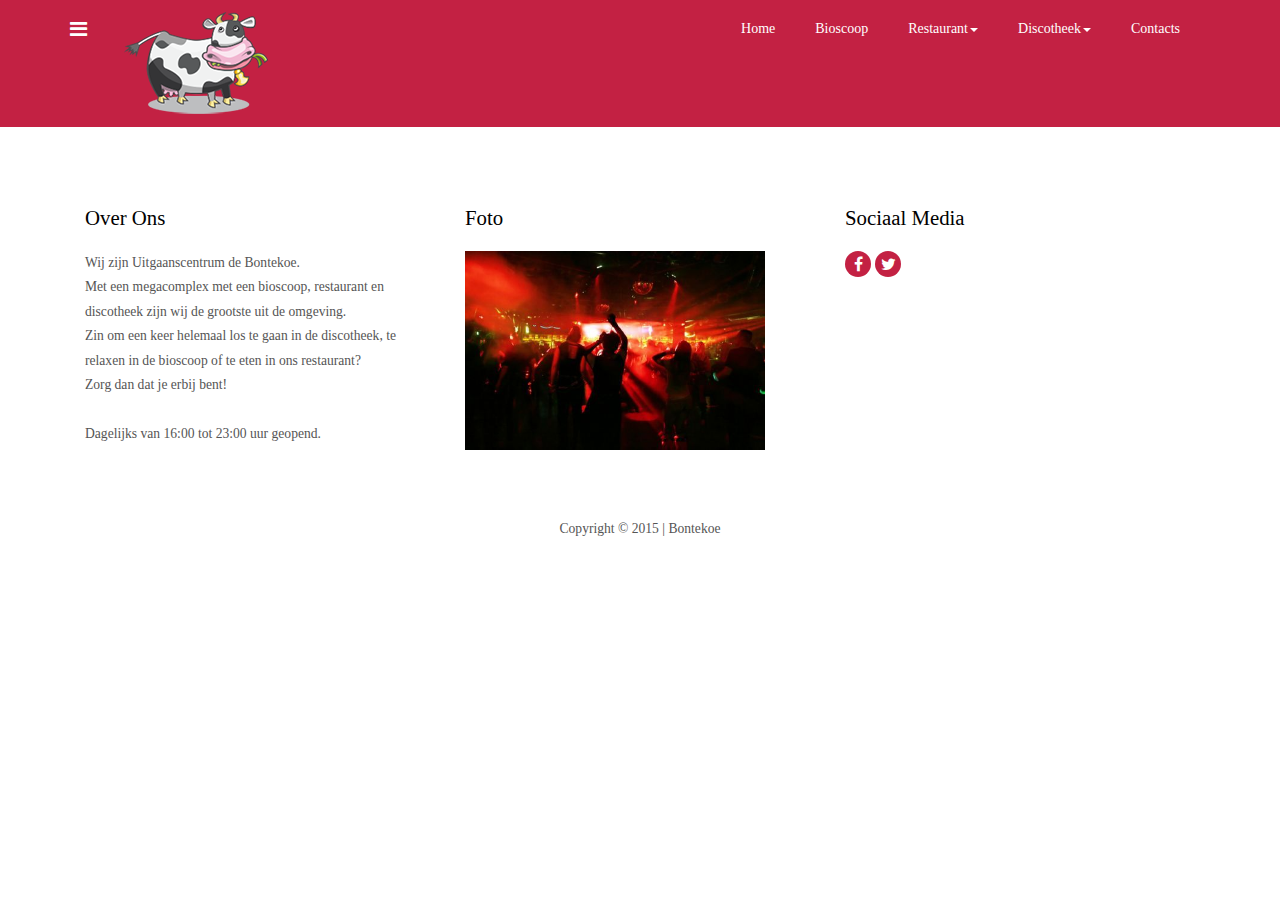
==== commit 7bf7393e: "Index met een punt achter de laatste zin" ====
--- a/website/index.html
+++ b/website/index.html
@@ -120,7 +120,7 @@
 					Met een megacomplex met een bioscoop, restaurant en discotheek zijn wij de grootste uit de omgeving. <br />
 					Zin om een keer helemaal los te gaan in de discotheek, te relaxen in de bioscoop of te eten in ons restaurant? <br />
 					Zorg dan dat je erbij bent! <br /> <br />
-					Dagelijks van 16:00 tot 23:00 uur geopend <br /> <br /></p>
+					Dagelijks van 16:00 tot 23:00 uur geopend. <br /> <br /></p>
                 </div>
 				<div class="col-md-4 col_2">
 					<h4>Foto</h4>
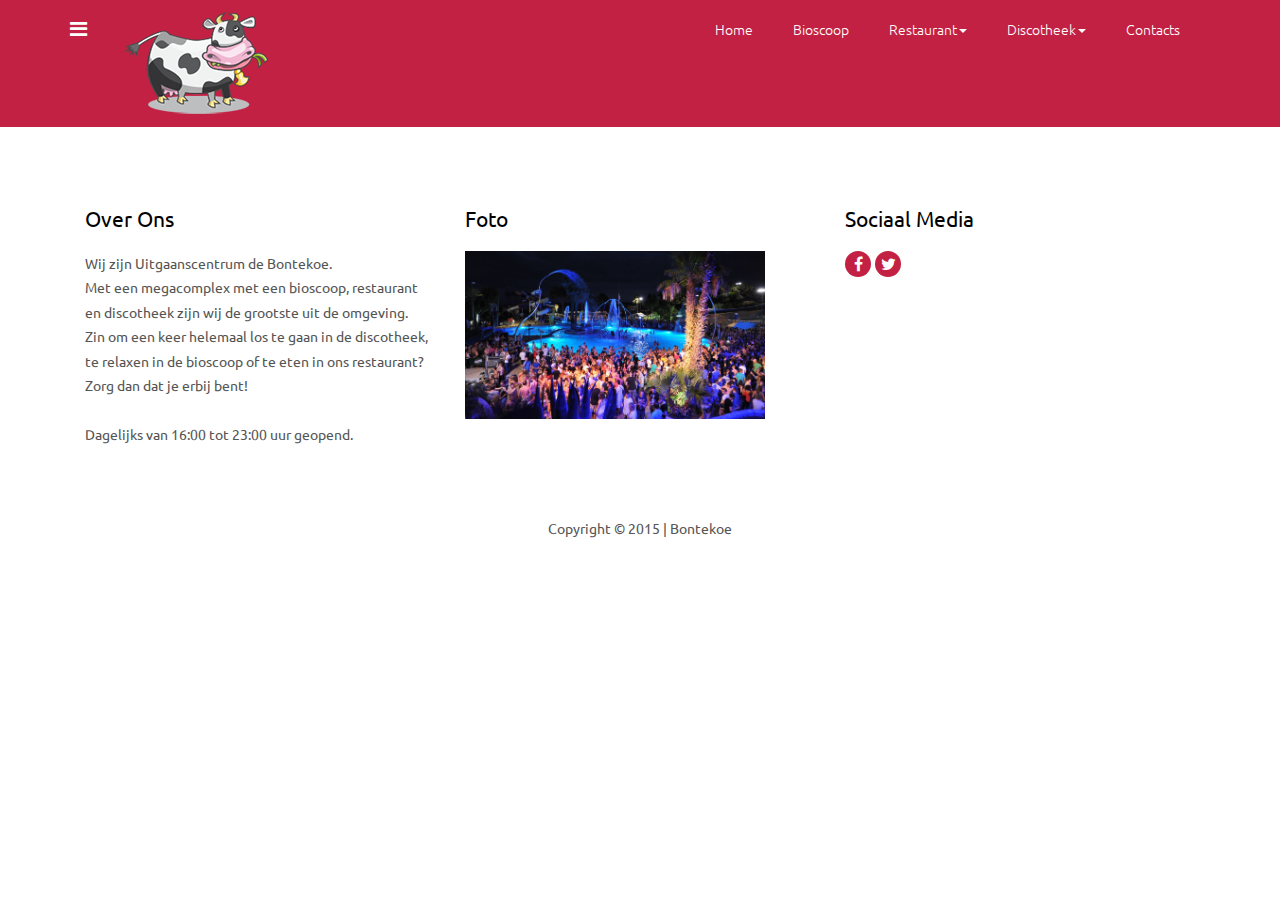
==== commit b243cb0a: "foto's aangepast" ====
--- a/website/index.html
+++ b/website/index.html
@@ -19,7 +19,8 @@
         <script src="js/bootstrap.min.js"></script>
         <!-- Custom Theme files -->
         <link href="css/style.css" rel='stylesheet' type='text/css'/>
-		<link href="css/font-awesome.css" rel="stylesheet"> 
+        <link href="css/font-awesome.css" rel="stylesheet"> 
+        <link href='https://fonts.googleapis.com/css?family=Ubuntu' rel='stylesheet' type='text/css'>
         <script>
             $(document).ready(function () {
                 $(".dropdown").hover(
@@ -124,7 +125,7 @@
                 </div>
 				<div class="col-md-4 col_2">
 					<h4>Foto</h4>
-					<img src="img/foto01.jpg" width=300>
+					<img src="img/foto001.jpg" width=300>
 				</div>
 				<div class="col-md-4 col_2">
 					<h4>Sociaal Media</h4>
--- a/website/css/style.css
+++ b/website/css/style.css
@@ -18,7 +18,7 @@
 }
 
 html, body {
-    font-family: Copperplate Gothic Light;
+    font-family: Ubuntu;
     font-size: 100%;
     background: #fff;
 }
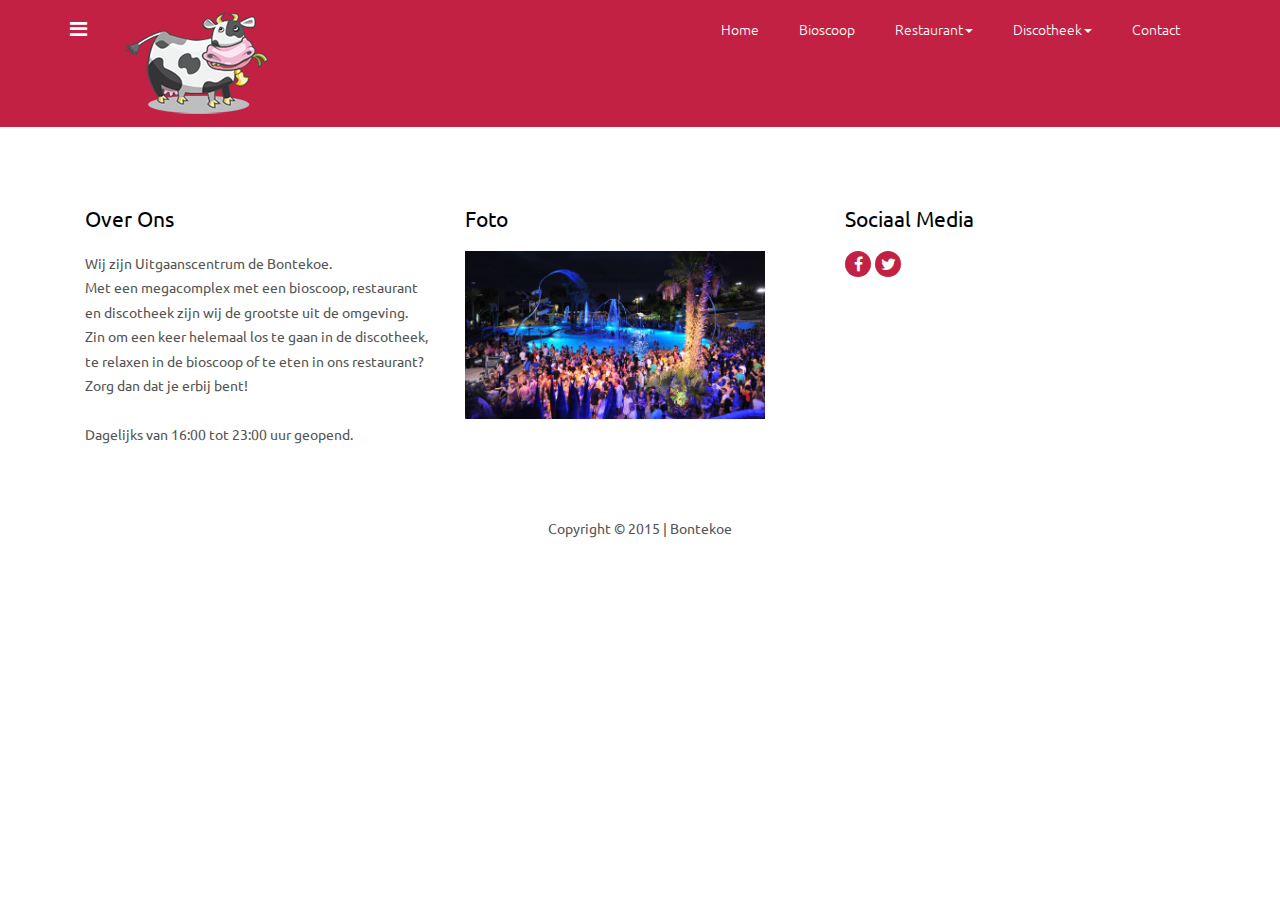
==== commit d5b79473: "contact aangepast" ====
--- a/website/index.html
+++ b/website/index.html
@@ -94,7 +94,7 @@
                                             <li><a href="uitgaan/index.php?page=urban">Urban</a></li>
                                         </ul>
                                     </li>
-                                    <li class="last"><a href="contact.html">Contacts</a></li>
+                                    <li class="last"><a href="contact.html">Contact</a></li>
                                 </ul>
                             </div>
                             <!-- /.navbar-collapse -->
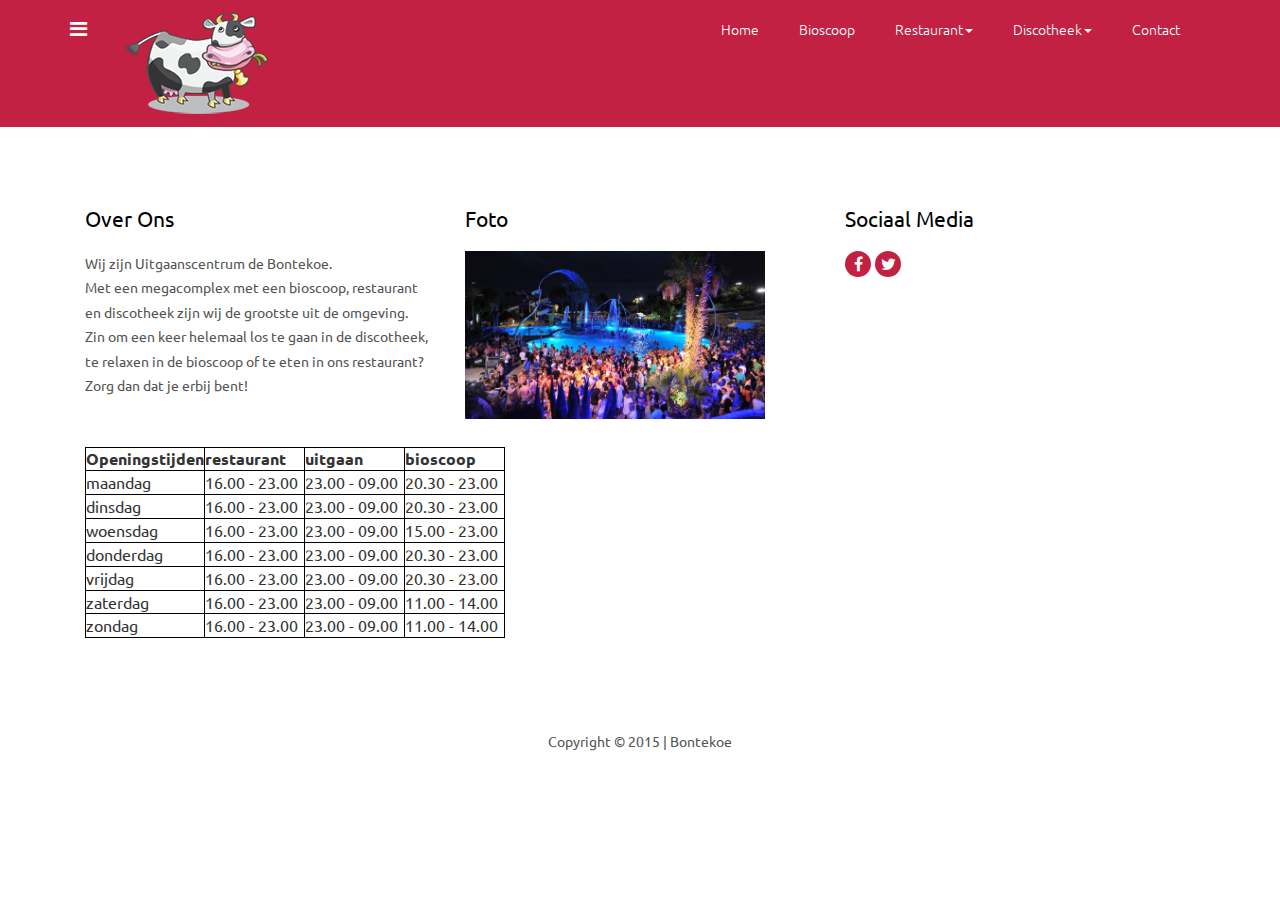
==== commit d7c7b51d: "openigstijden toegevoegd (geen bioscoop)" ====
--- a/website/index.html
+++ b/website/index.html
@@ -120,8 +120,62 @@
                     <p>Wij zijn Uitgaanscentrum de Bontekoe. <br />
 					Met een megacomplex met een bioscoop, restaurant en discotheek zijn wij de grootste uit de omgeving. <br />
 					Zin om een keer helemaal los te gaan in de discotheek, te relaxen in de bioscoop of te eten in ons restaurant? <br />
-					Zorg dan dat je erbij bent! <br /> <br />
-					Dagelijks van 16:00 tot 23:00 uur geopend. <br /> <br /></p>
+					Zorg dan dat je erbij bent! <br /> <br /><br />
+					<table class="openingstijden">
+                        <thead>
+                            <tr>
+                                <th>Openingstijden</th>
+                                <th>restaurant</th>
+                                <th>uitgaan</th>
+                                <th>bioscoop</th>
+                            </tr>
+                        </thead>
+                        <tbody>
+                            <tr>
+                                <td>maandag</td>
+                                <td>16.00 - 23.00</td>
+                                <td>23.00 - 09.00</td>
+                                <td>20.30 - 23.00</td>
+                            </tr>
+                            <tr>
+                                <td>dinsdag</td>
+                                <td>16.00 - 23.00</td>
+                                <td>23.00 - 09.00</td>
+                                <td>20.30 - 23.00</td>
+                            </tr>
+                            <tr>
+                                <td>woensdag</td>
+                                <td>16.00 - 23.00</td>
+                                <td>23.00 - 09.00</td>
+                                <td>15.00 - 23.00</td>
+                            </tr>
+                            <tr>
+                                <td>donderdag</td>
+                                <td>16.00 - 23.00</td>
+                                <td>23.00 - 09.00</td>
+                                <td>20.30 - 23.00</td>
+                            </tr>
+                            <tr>
+                                <td>vrijdag</td>
+                                <td>16.00 - 23.00</td>
+                                <td>23.00 - 09.00</td>
+                                <td>20.30 - 23.00</td>
+                            </tr>
+                            <tr>
+                                <td>zaterdag</td>
+                                <td>16.00 - 23.00</td>
+                                <td>23.00 - 09.00</td>
+                                <td>11.00 - 14.00</td>
+                            </tr>
+                            <tr>
+                                <td>zondag</td>
+                                <td>16.00 - 23.00</td>
+                                <td>23.00 - 09.00</td>
+                                <td>11.00 - 14.00</td>
+                            </tr>
+                        </tbody>
+					</table>
+                    <br /> <br /></p>
                 </div>
 				<div class="col-md-4 col_2">
 					<h4>Foto</h4>
--- a/website/css/style.css
+++ b/website/css/style.css
@@ -4339,4 +4339,10 @@
 .dropdown-menu > li > a:hover, .dropdown-menu > li > a:focus {
     color: #262626;
     background-color: #41bceb !important;
+}
+
+.openingstijden tr td,
+.openingstijden tr th{
+    min-width: 100px;
+    border: solid 1px #000;
 }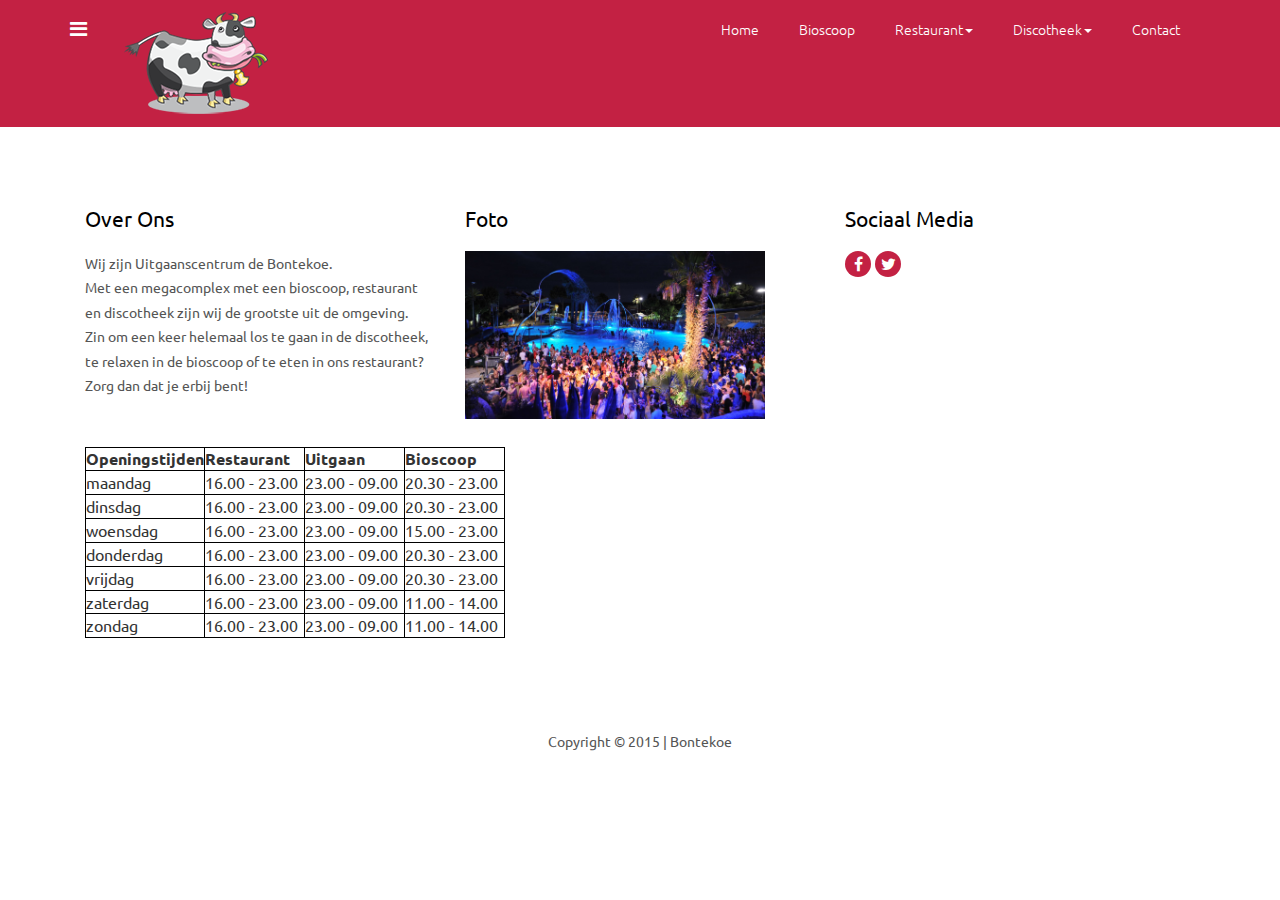
==== commit 7e18b640: "tekst hoofdletter gemaakt bij index" ====
--- a/website/index.html
+++ b/website/index.html
@@ -125,9 +125,9 @@
                         <thead>
                             <tr>
                                 <th>Openingstijden</th>
-                                <th>restaurant</th>
-                                <th>uitgaan</th>
-                                <th>bioscoop</th>
+                                <th>Restaurant</th>
+                                <th>Uitgaan</th>
+                                <th>Bioscoop</th>
                             </tr>
                         </thead>
                         <tbody>
